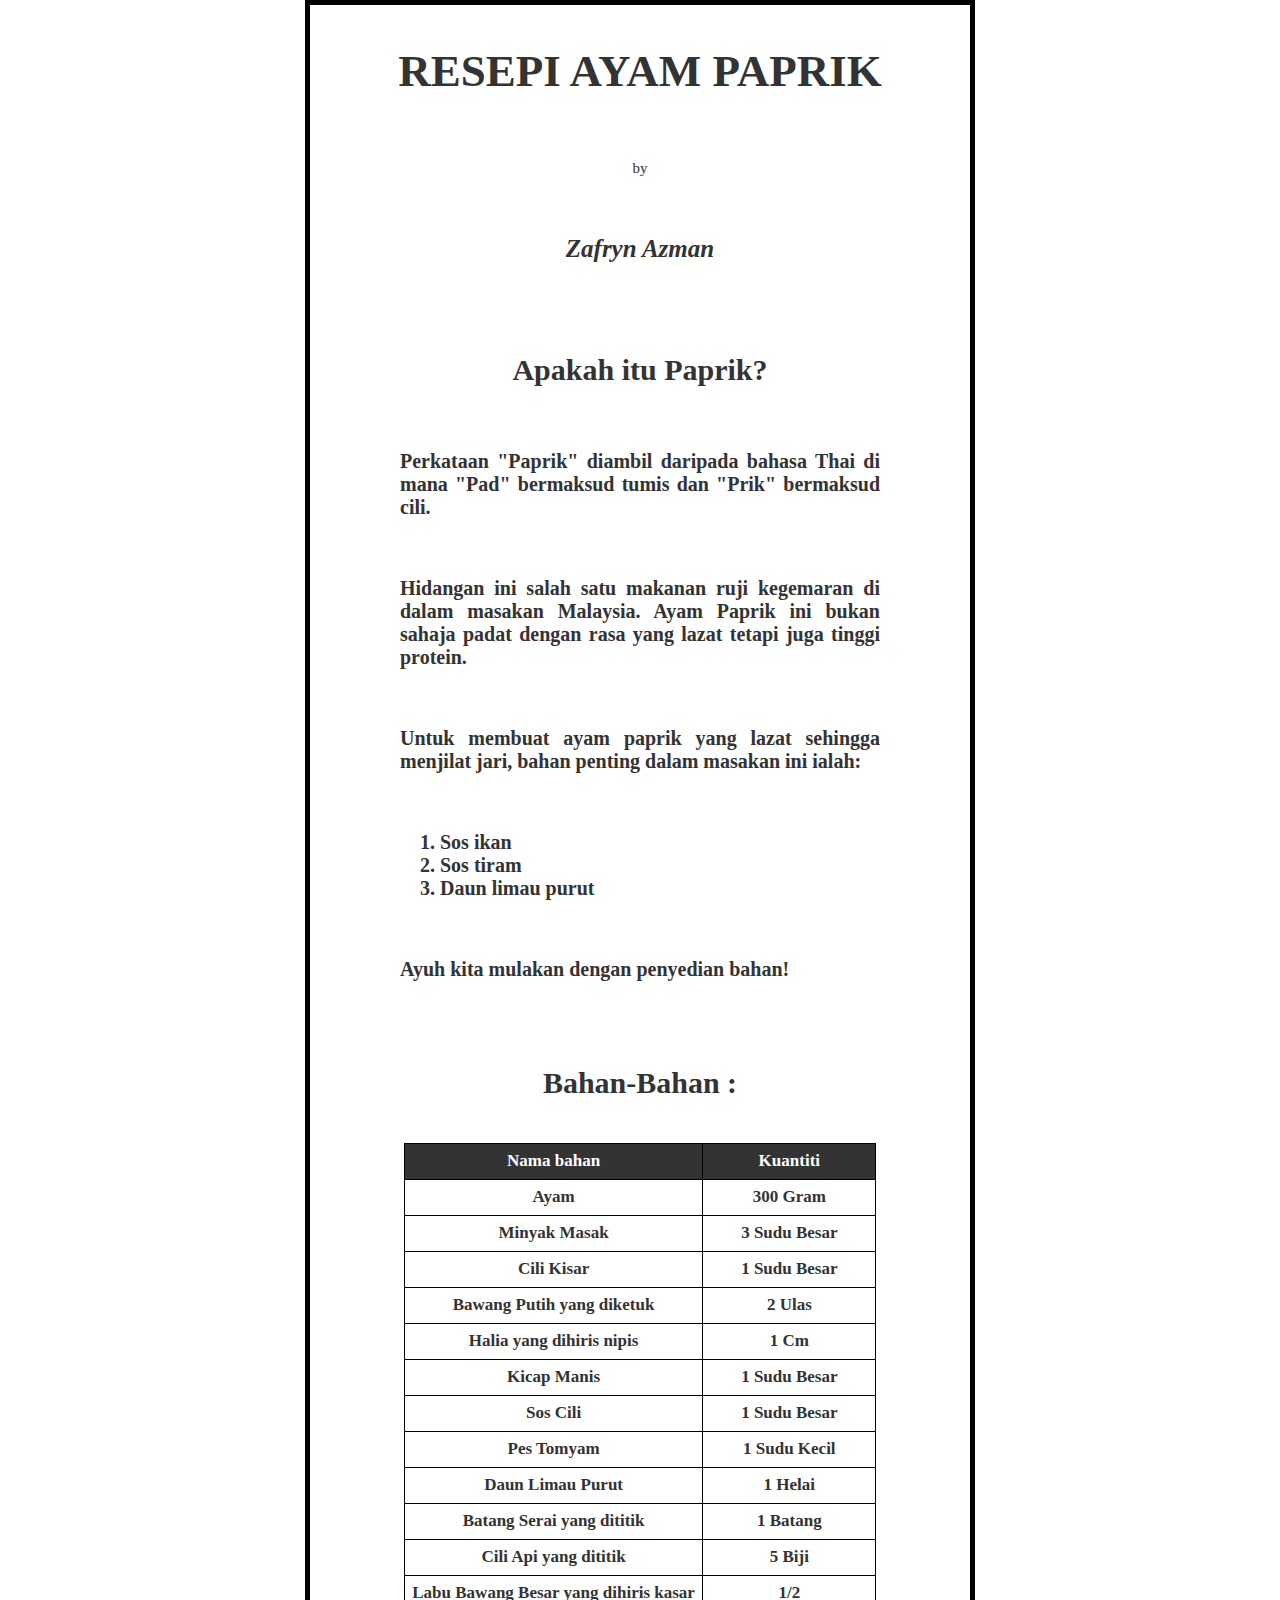
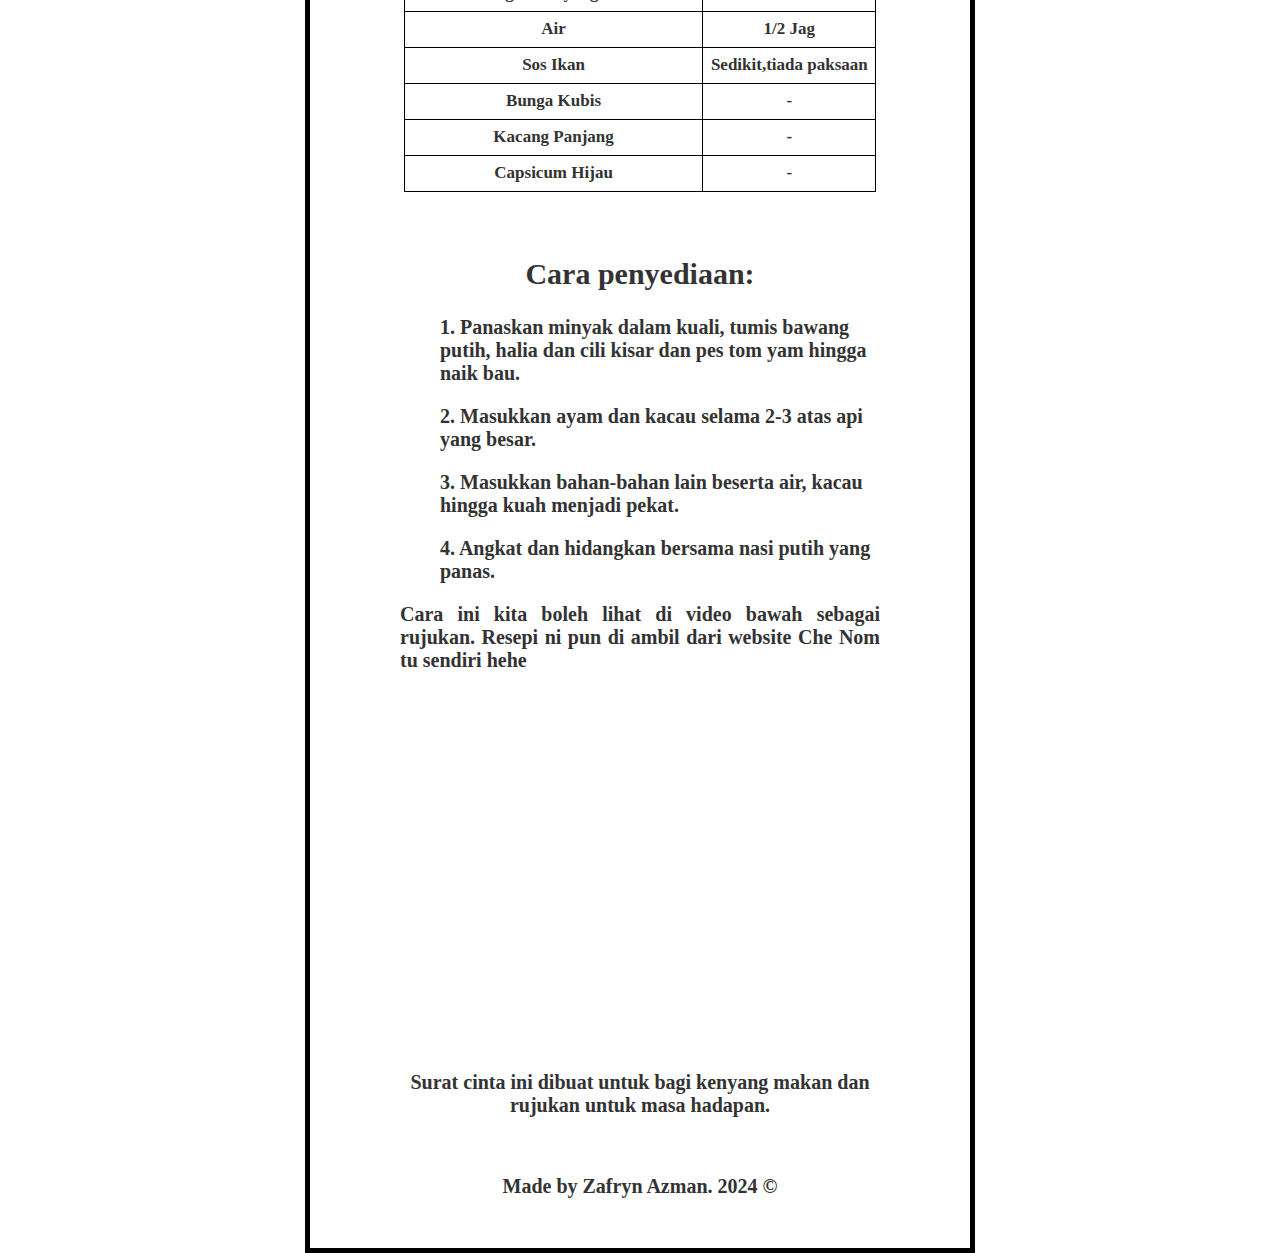
==== index.html @ 6561a72e "first time setup" ====
<!DOCTYPE html>
<html lang="en">
<head>
    <meta charset="UTF-8">
    <meta name="viewport" content="width=device-width, initial-scale=1.0">
    <title>Resepi Ayam Paprik</title>
    <style>
        body{
            border: 5px solid;
            margin: auto;
            width: 50%;
            padding: 10px;
            border-color: black;
        }

        br{
            display: block;
            content: "";
            margin-top: 0;
        }

        h1{
            font-family: Tahoma; 
            font-size: 45px; 
            color:#333333;
            
        }

        h2{
            font-family: Tahoma; 
            font-size: 30px; 
            color:#333333;
        }

        .kelas1{
            text-align: center;
            padding-bottom: 20px;
        }

        .kelas2{
            margin:auto;
            text-align: center;
            padding-top: 20px;
            width: 75%;
            padding: 15px;
            border: 5px solid;
            border-color: transparent;
        }

        .kelas3{
            text-align: center;
            padding-bottom: 20px;
        }

        .p1{
            font-family: Tahoma; 
            font-size: 15px; 
            color:#333333;
        }

        .p2{
            font-family: Tahoma; 
            font-size: 25px; 
            color:#333333; 
            font-weight: bold;
        }

        .p3{
            font-family: Tahoma; 
            font-size: 20px; 
            color:#333333; 
            font-weight: bold;
        }

        ol{
            text-align: left;
            font-family: Tahoma; 
            font-size: 20px; 
            color:#333333; 
            font-weight: bold;
        }

        .kotak1{
            margin: auto;
            font-family: Tahoma; 
            font-size: 17px; 
            color:#333333; 
            font-weight: bold;
            border: 1px solid black;
            border-collapse: collapse;
        }

        .kotak1 thead tr, th{
            background-color: #333333;
            color: rgb(255, 255, 255);
            padding: 7.5px;
            border: 1.5px solid black;
        }

        .kotak1 tbody tr, td{
            border: 1.5px solid black;
            padding: 7.5px;
        }

    </style>
</head>
<body>
    <div class="kelas1">
        <header>
            <h1>RESEPI AYAM PAPRIK</h1>
                <br>
                    <p class="p1">by</p>
                <br>    
                    <p class="p2" style="font-style: italic;">Zafryn Azman</p>
        </header>
    </div>
    
    <div class="kelas2">
        <h2>Apakah itu Paprik?</h2>
            <br>
                <p class="p3"; align="justify">Perkataan "Paprik" diambil daripada bahasa Thai di mana "Pad" bermaksud tumis dan "Prik" bermaksud cili.</p>
            <br>
                <p class="p3"; align="justify">Hidangan ini salah satu makanan ruji kegemaran di dalam masakan Malaysia. 
                    Ayam Paprik ini bukan sahaja padat dengan rasa yang lazat tetapi juga tinggi protein.</p>
            <br>
                <p class="p3"; align="justify">Untuk membuat ayam paprik yang lazat sehingga menjilat jari, bahan penting dalam masakan ini ialah:</p>
            <br>
                <ol>
                    <li>Sos ikan</li>
                    <li>Sos tiram</li>
                    <li>Daun limau purut</li>
                </ol>
            <br>   
                <p class="p3"; align="justify">Ayuh kita mulakan dengan penyedian bahan!</p>
    </div>

    <div class="kelas2">
        <h2>Bahan-Bahan :</h2>
            <br>
                <table class="kotak1">
                    <thead>
                        <tr>
                            <th>Nama bahan</th>
                            <th>Kuantiti</th>
                        </tr>
                    </thead>
                    <tbody>
                        <tr>
                            <td>Ayam</td>
                            <td>300 Gram</td>
                        </tr>
                        <tr>
                            <td>Minyak Masak</td>
                            <td>3 Sudu Besar</td>
                        </tr>
                        <tr>
                            <td>Cili Kisar</td>
                            <td>1 Sudu Besar</td>
                        </tr>
                        <tr>
                            <td>Bawang Putih yang diketuk</td>
                            <td>2 Ulas</td>
                        </tr>
                        <tr>
                            <td>Halia yang dihiris nipis</td>
                            <td>1 Cm</td>
                        </tr>
                        <tr>
                            <td>Kicap Manis</td>
                            <td>1 Sudu Besar</td>
                        </tr>
                        <tr>
                            <td>Sos Cili</td>
                            <td>1 Sudu Besar</td>
                        </tr>
                        <tr>
                            <td>Pes Tomyam</td>
                            <td>1 Sudu Kecil</td>
                        </tr>
                        <tr>
                            <td>Daun Limau Purut</td>
                            <td>1 Helai</td>
                        </tr>
                        <tr>
                            <td>Batang Serai yang dititik</td>
                            <td>1 Batang</td>
                        </tr>
                        <tr>
                            <td>Cili Api yang dititik</td>
                            <td>5 Biji</td>
                        </tr>
                        <tr>
                            <td>Labu Bawang Besar yang dihiris kasar</td>
                            <td>1/2</td>
                        </tr>
                        <tr>
                            <td>Air</td>
                            <td>1/2 Jag</td>
                        </tr>
                        <tr>
                            <td>Sos Ikan</td>
                            <td>Sedikit,tiada paksaan</td>
                        </tr>
                        <tr>
                            <td>Bunga Kubis</td>
                            <td>-</td>
                        </tr>
                        <tr>
                            <td>Kacang Panjang</td>
                            <td>-</td>
                        </tr>
                        <tr>
                            <td>Capsicum Hijau</td>
                            <td>-</td>
                        </tr>
                    </tbody>
                </table>
            
    </div>

    <div class="kelas2">
        <h2>Cara penyediaan:</h2>
            <p class="p3"; align="justify" >
                <ol>1. Panaskan minyak dalam kuali, tumis bawang putih, halia dan cili kisar dan pes tom yam hingga naik bau.</ol>
                <ol>2. Masukkan ayam dan kacau selama 2-3 atas api yang besar.</ol>
                <ol>3. Masukkan bahan-bahan lain beserta air, kacau hingga kuah menjadi pekat.</ol>
                <ol>4. Angkat dan hidangkan bersama nasi putih yang panas.</ol>
            </p>

            <p class="p3"; align="justify">
                Cara ini kita boleh lihat di video bawah sebagai rujukan. Resepi ni pun di ambil dari website Che Nom tu sendiri hehe
            </p>

            <iframe width="560" height="315" src="https://www.youtube.com/embed/p0PIcvj-zEU?si=iLn5iuRQsmRv2x1Z" title="YouTube video player" frameborder="0" allow="accelerometer; autoplay; clipboard-write; encrypted-media; gyroscope; picture-in-picture; web-share" allowfullscreen>

            </iframe>
    </div>

    <div class="kelas2">
        <p class="p3">Surat cinta ini dibuat untuk bagi kenyang makan dan rujukan untuk masa hadapan.</p>
            <br>
        <p class="p3">Made by Zafryn Azman. 2024 &copy;</p>
    </div>
</body>
</html>
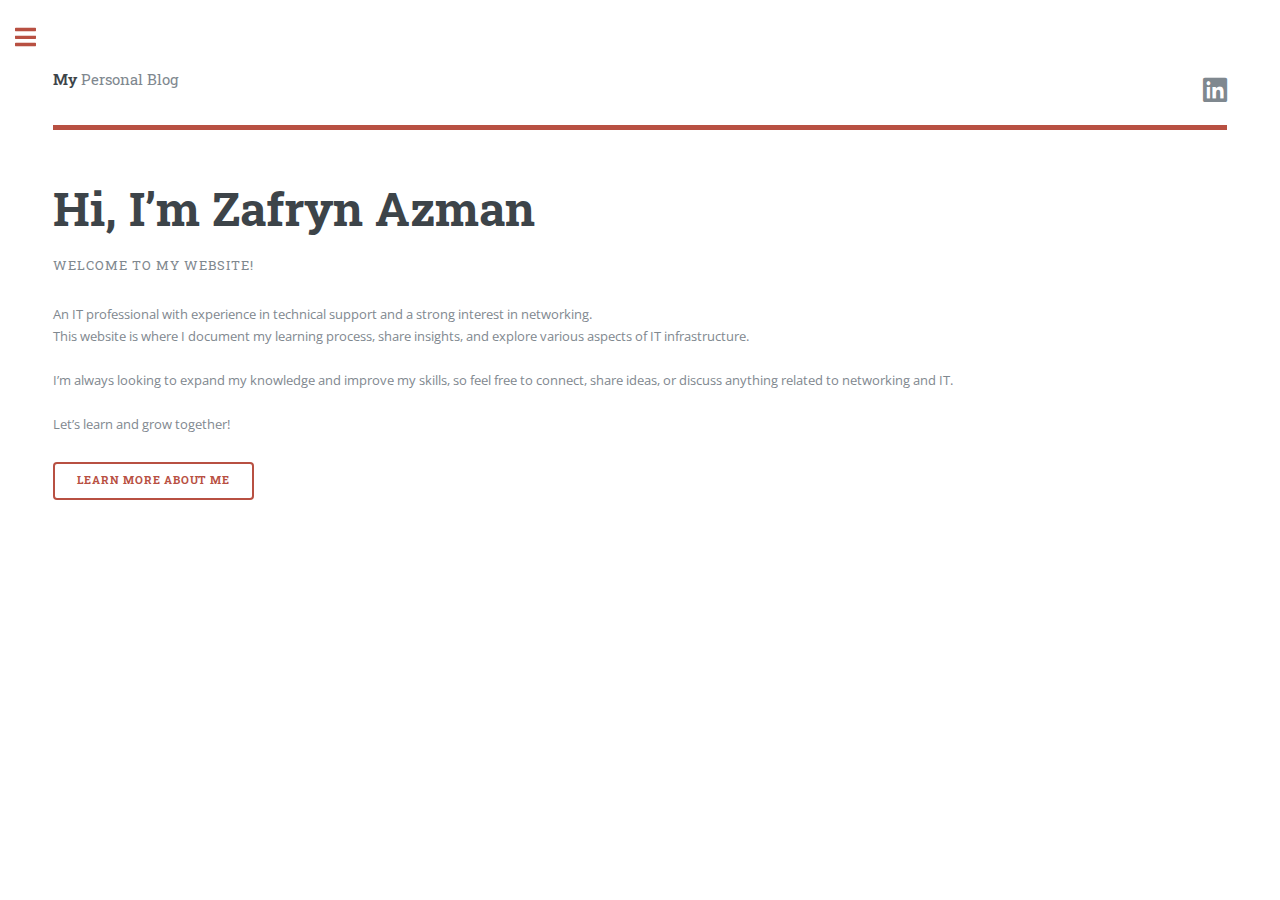
==== commit 22c82185: "Add files via upload" ====
--- a/index.html
+++ b/index.html
@@ -1,245 +1,252 @@
-<!DOCTYPE html>
-<html lang="en">
-<head>
-    <meta charset="UTF-8">
-    <meta name="viewport" content="width=device-width, initial-scale=1.0">
-    <title>Resepi Ayam Paprik</title>
-    <style>
-        body{
-            border: 5px solid;
-            margin: auto;
-            width: 50%;
-            padding: 10px;
-            border-color: black;
-        }
-
-        br{
-            display: block;
-            content: "";
-            margin-top: 0;
-        }
-
-        h1{
-            font-family: Tahoma; 
-            font-size: 45px; 
-            color:#333333;
-            
-        }
-
-        h2{
-            font-family: Tahoma; 
-            font-size: 30px; 
-            color:#333333;
-        }
-
-        .kelas1{
-            text-align: center;
-            padding-bottom: 20px;
-        }
-
-        .kelas2{
-            margin:auto;
-            text-align: center;
-            padding-top: 20px;
-            width: 75%;
-            padding: 15px;
-            border: 5px solid;
-            border-color: transparent;
-        }
-
-        .kelas3{
-            text-align: center;
-            padding-bottom: 20px;
-        }
-
-        .p1{
-            font-family: Tahoma; 
-            font-size: 15px; 
-            color:#333333;
-        }
-
-        .p2{
-            font-family: Tahoma; 
-            font-size: 25px; 
-            color:#333333; 
-            font-weight: bold;
-        }
-
-        .p3{
-            font-family: Tahoma; 
-            font-size: 20px; 
-            color:#333333; 
-            font-weight: bold;
-        }
-
-        ol{
-            text-align: left;
-            font-family: Tahoma; 
-            font-size: 20px; 
-            color:#333333; 
-            font-weight: bold;
-        }
-
-        .kotak1{
-            margin: auto;
-            font-family: Tahoma; 
-            font-size: 17px; 
-            color:#333333; 
-            font-weight: bold;
-            border: 1px solid black;
-            border-collapse: collapse;
-        }
-
-        .kotak1 thead tr, th{
-            background-color: #333333;
-            color: rgb(255, 255, 255);
-            padding: 7.5px;
-            border: 1.5px solid black;
-        }
-
-        .kotak1 tbody tr, td{
-            border: 1.5px solid black;
-            padding: 7.5px;
-        }
-
-    </style>
-</head>
-<body>
-    <div class="kelas1">
-        <header>
-            <h1>RESEPI AYAM PAPRIK</h1>
-                <br>
-                    <p class="p1">by</p>
-                <br>    
-                    <p class="p2" style="font-style: italic;">Zafryn Azman</p>
-        </header>
-    </div>
-    
-    <div class="kelas2">
-        <h2>Apakah itu Paprik?</h2>
-            <br>
-                <p class="p3"; align="justify">Perkataan "Paprik" diambil daripada bahasa Thai di mana "Pad" bermaksud tumis dan "Prik" bermaksud cili.</p>
-            <br>
-                <p class="p3"; align="justify">Hidangan ini salah satu makanan ruji kegemaran di dalam masakan Malaysia. 
-                    Ayam Paprik ini bukan sahaja padat dengan rasa yang lazat tetapi juga tinggi protein.</p>
-            <br>
-                <p class="p3"; align="justify">Untuk membuat ayam paprik yang lazat sehingga menjilat jari, bahan penting dalam masakan ini ialah:</p>
-            <br>
-                <ol>
-                    <li>Sos ikan</li>
-                    <li>Sos tiram</li>
-                    <li>Daun limau purut</li>
-                </ol>
-            <br>   
-                <p class="p3"; align="justify">Ayuh kita mulakan dengan penyedian bahan!</p>
-    </div>
-
-    <div class="kelas2">
-        <h2>Bahan-Bahan :</h2>
-            <br>
-                <table class="kotak1">
-                    <thead>
-                        <tr>
-                            <th>Nama bahan</th>
-                            <th>Kuantiti</th>
-                        </tr>
-                    </thead>
-                    <tbody>
-                        <tr>
-                            <td>Ayam</td>
-                            <td>300 Gram</td>
-                        </tr>
-                        <tr>
-                            <td>Minyak Masak</td>
-                            <td>3 Sudu Besar</td>
-                        </tr>
-                        <tr>
-                            <td>Cili Kisar</td>
-                            <td>1 Sudu Besar</td>
-                        </tr>
-                        <tr>
-                            <td>Bawang Putih yang diketuk</td>
-                            <td>2 Ulas</td>
-                        </tr>
-                        <tr>
-                            <td>Halia yang dihiris nipis</td>
-                            <td>1 Cm</td>
-                        </tr>
-                        <tr>
-                            <td>Kicap Manis</td>
-                            <td>1 Sudu Besar</td>
-                        </tr>
-                        <tr>
-                            <td>Sos Cili</td>
-                            <td>1 Sudu Besar</td>
-                        </tr>
-                        <tr>
-                            <td>Pes Tomyam</td>
-                            <td>1 Sudu Kecil</td>
-                        </tr>
-                        <tr>
-                            <td>Daun Limau Purut</td>
-                            <td>1 Helai</td>
-                        </tr>
-                        <tr>
-                            <td>Batang Serai yang dititik</td>
-                            <td>1 Batang</td>
-                        </tr>
-                        <tr>
-                            <td>Cili Api yang dititik</td>
-                            <td>5 Biji</td>
-                        </tr>
-                        <tr>
-                            <td>Labu Bawang Besar yang dihiris kasar</td>
-                            <td>1/2</td>
-                        </tr>
-                        <tr>
-                            <td>Air</td>
-                            <td>1/2 Jag</td>
-                        </tr>
-                        <tr>
-                            <td>Sos Ikan</td>
-                            <td>Sedikit,tiada paksaan</td>
-                        </tr>
-                        <tr>
-                            <td>Bunga Kubis</td>
-                            <td>-</td>
-                        </tr>
-                        <tr>
-                            <td>Kacang Panjang</td>
-                            <td>-</td>
-                        </tr>
-                        <tr>
-                            <td>Capsicum Hijau</td>
-                            <td>-</td>
-                        </tr>
-                    </tbody>
-                </table>
-            
-    </div>
-
-    <div class="kelas2">
-        <h2>Cara penyediaan:</h2>
-            <p class="p3"; align="justify" >
-                <ol>1. Panaskan minyak dalam kuali, tumis bawang putih, halia dan cili kisar dan pes tom yam hingga naik bau.</ol>
-                <ol>2. Masukkan ayam dan kacau selama 2-3 atas api yang besar.</ol>
-                <ol>3. Masukkan bahan-bahan lain beserta air, kacau hingga kuah menjadi pekat.</ol>
-                <ol>4. Angkat dan hidangkan bersama nasi putih yang panas.</ol>
-            </p>
-
-            <p class="p3"; align="justify">
-                Cara ini kita boleh lihat di video bawah sebagai rujukan. Resepi ni pun di ambil dari website Che Nom tu sendiri hehe
-            </p>
-
-            <iframe width="560" height="315" src="https://www.youtube.com/embed/p0PIcvj-zEU?si=iLn5iuRQsmRv2x1Z" title="YouTube video player" frameborder="0" allow="accelerometer; autoplay; clipboard-write; encrypted-media; gyroscope; picture-in-picture; web-share" allowfullscreen>
-
-            </iframe>
-    </div>
-
-    <div class="kelas2">
-        <p class="p3">Surat cinta ini dibuat untuk bagi kenyang makan dan rujukan untuk masa hadapan.</p>
-            <br>
-        <p class="p3">Made by Zafryn Azman. 2024 &copy;</p>
-    </div>
-</body>
+<!DOCTYPE HTML>
+<!--
+	Editorial by HTML5 UP
+	html5up.net | @ajlkn
+	Free for personal and commercial use under the CCA 3.0 license (html5up.net/license)
+-->
+<html>
+	<head>
+		<link rel="icon" type="image/png" sizes="32x32" href=".\html5up-editorial\favicon_io\favicon-32x32.png"><title>My Tech Journey</title>
+		<meta charset="utf-8" />
+		<meta name="viewport" content="width=device-width, initial-scale=1, user-scalable=no" />
+		<link rel="stylesheet" href="assets/css/main.css" />
+	</head>
+	<body class="is-preload">
+
+		<!-- Wrapper -->
+			<div id="wrapper">
+
+				<!-- Main -->
+					<div id="main">
+						<div class="inner">
+
+							<!-- Header -->
+								<header id="header">
+									<a href="index.html" class="logo"><strong>My </strong>Personal Blog</a>
+									<ul class="icons">
+										<li><a href="https://www.linkedin.com/in/zafrynazman" class="icon brands fa-linkedin"><span class="label">LinkedIn</span></a></li>
+									</ul>
+								</header>
+
+							<!-- Banner -->
+								<section id="banner">
+									<div class="content">
+										<header>
+											<h1>Hi, I’m Zafryn Azman</h1>
+											<p>Welcome to my website!</p>
+										</header>
+										<p>An IT professional with experience in technical support and a strong interest in networking. 
+											<br>This website is where I document my learning process, share insights, and explore various aspects of IT infrastructure.
+												<br>
+											<br>I’m always looking to expand my knowledge and improve my skills, so feel free to connect, share ideas, or discuss anything related to networking and IT.
+												<br>
+											<br>Let’s learn and grow together!</p>
+										<ul class="actions">
+											<li><a href="profile.html" class="button big">Learn More About Me</a></li>
+										</ul>
+									</div>
+									<!--<span class="image object">
+										<img src="images/pic10.jpg" alt="" />
+									</span> -->
+								</section>
+
+							<!-- Section -->
+								<!--<section>
+									<header class="major">
+										<h2>Erat lacinia</h2>
+									</header>
+									<div class="features">
+										<article>
+											<span class="icon fa-gem"></span>
+											<div class="content">
+												<h3>Portitor ullamcorper</h3>
+												<p>Aenean ornare velit lacus, ac varius enim lorem ullamcorper dolore. Proin aliquam facilisis ante interdum. Sed nulla amet lorem feugiat tempus aliquam.</p>
+											</div>
+										</article>
+										<article>
+											<span class="icon solid fa-paper-plane"></span>
+											<div class="content">
+												<h3>Sapien veroeros</h3>
+												<p>Aenean ornare velit lacus, ac varius enim lorem ullamcorper dolore. Proin aliquam facilisis ante interdum. Sed nulla amet lorem feugiat tempus aliquam.</p>
+											</div>
+										</article>
+										<article>
+											<span class="icon solid fa-rocket"></span>
+											<div class="content">
+												<h3>Quam lorem ipsum</h3>
+												<p>Aenean ornare velit lacus, ac varius enim lorem ullamcorper dolore. Proin aliquam facilisis ante interdum. Sed nulla amet lorem feugiat tempus aliquam.</p>
+											</div>
+										</article>
+										<article>
+											<span class="icon solid fa-signal"></span>
+											<div class="content">
+												<h3>Sed magna finibus</h3>
+												<p>Aenean ornare velit lacus, ac varius enim lorem ullamcorper dolore. Proin aliquam facilisis ante interdum. Sed nulla amet lorem feugiat tempus aliquam.</p>
+											</div>
+										</article>
+									</div>
+								</section> -->
+
+							<!-- Section -->
+								<!-- <section>
+									<header class="major">
+										<h2>Ipsum sed dolor</h2>
+									</header>
+									<div class="posts">
+										<article>
+											<a href="#" class="image"><img src="images/pic01.jpg" alt="" /></a>
+											<h3>Interdum aenean</h3>
+											<p>Aenean ornare velit lacus, ac varius enim lorem ullamcorper dolore. Proin aliquam facilisis ante interdum. Sed nulla amet lorem feugiat tempus aliquam.</p>
+											<ul class="actions">
+												<li><a href="#" class="button">More</a></li>
+											</ul>
+										</article>
+										<article>
+											<a href="#" class="image"><img src="images/pic02.jpg" alt="" /></a>
+											<h3>Nulla amet dolore</h3>
+											<p>Aenean ornare velit lacus, ac varius enim lorem ullamcorper dolore. Proin aliquam facilisis ante interdum. Sed nulla amet lorem feugiat tempus aliquam.</p>
+											<ul class="actions">
+												<li><a href="#" class="button">More</a></li>
+											</ul>
+										</article>
+										<article>
+											<a href="#" class="image"><img src="images/pic03.jpg" alt="" /></a>
+											<h3>Tempus ullamcorper</h3>
+											<p>Aenean ornare velit lacus, ac varius enim lorem ullamcorper dolore. Proin aliquam facilisis ante interdum. Sed nulla amet lorem feugiat tempus aliquam.</p>
+											<ul class="actions">
+												<li><a href="#" class="button">More</a></li>
+											</ul>
+										</article>
+										<article>
+											<a href="#" class="image"><img src="images/pic04.jpg" alt="" /></a>
+											<h3>Sed etiam facilis</h3>
+											<p>Aenean ornare velit lacus, ac varius enim lorem ullamcorper dolore. Proin aliquam facilisis ante interdum. Sed nulla amet lorem feugiat tempus aliquam.</p>
+											<ul class="actions">
+												<li><a href="#" class="button">More</a></li>
+											</ul>
+										</article>
+										<article>
+											<a href="#" class="image"><img src="images/pic05.jpg" alt="" /></a>
+											<h3>Feugiat lorem aenean</h3>
+											<p>Aenean ornare velit lacus, ac varius enim lorem ullamcorper dolore. Proin aliquam facilisis ante interdum. Sed nulla amet lorem feugiat tempus aliquam.</p>
+											<ul class="actions">
+												<li><a href="#" class="button">More</a></li>
+											</ul>
+										</article>
+										<article>
+											<a href="#" class="image"><img src="images/pic06.jpg" alt="" /></a>
+											<h3>Amet varius aliquam</h3>
+											<p>Aenean ornare velit lacus, ac varius enim lorem ullamcorper dolore. Proin aliquam facilisis ante interdum. Sed nulla amet lorem feugiat tempus aliquam.</p>
+											<ul class="actions">
+												<li><a href="#" class="button">More</a></li>
+											</ul>
+										</article>
+									</div>
+								</section> -->
+
+						</div>
+					</div>
+
+				<!-- Sidebar -->
+					<div id="sidebar">
+						<div class="inner">
+
+							<!-- Search -->
+								<!--<section id="search" class="alt">
+									<form method="post" action="#">
+										<input type="text" name="query" id="query" placeholder="Search" />
+									</form>
+								</section>-->
+
+							<!-- Menu -->
+								<nav id="menu">
+									<header class="major">
+										<h2>Menu</h2>
+									</header>
+									<ul>
+										<li><a href="index.html">Home</a></li>
+										<li><a href="profile.html">About Me</a></li>
+										<!--<li><a href="elements.html">Elements</a></li>-->
+										<li>
+											<span class="opener">Blog Post</span>
+											<ul>
+												<!--<li><a href="#">Lorem Dolor</a></li>
+												<li><a href="#">Ipsum Adipiscing</a></li>
+												<li><a href="#">Tempus Magna</a></li>
+												<li><a href="#">Feugiat Veroeros</a></li>-->
+											</ul>
+										</li>
+										<!--<li><a href="#">Etiam Dolore</a></li>
+										<li><a href="#">Adipiscing</a></li>
+										<li>
+											<span class="opener">Another Submenu</span>
+											<ul>
+												<li><a href="#">Lorem Dolor</a></li>
+												<li><a href="#">Ipsum Adipiscing</a></li>
+												<li><a href="#">Tempus Magna</a></li>
+												<li><a href="#">Feugiat Veroeros</a></li>
+											</ul>
+										</li>
+										<li><a href="#">Maximus Erat</a></li>
+										<li><a href="#">Sapien Mauris</a></li>
+										<li><a href="#">Amet Lacinia</a></li>-->
+									</ul>
+								</nav>
+
+							<!-- Section -->
+								<!--<section>
+									<header class="major">
+										<h2>Ante interdum</h2>
+									</header>
+									<div class="mini-posts">
+										<article>
+											<a href="#" class="image"><img src="images/pic07.jpg" alt="" /></a>
+											<p>Aenean ornare velit lacus, ac varius enim lorem ullamcorper dolore aliquam.</p>
+										</article>
+										<article>
+											<a href="#" class="image"><img src="images/pic08.jpg" alt="" /></a>
+											<p>Aenean ornare velit lacus, ac varius enim lorem ullamcorper dolore aliquam.</p>
+										</article>
+										<article>
+											<a href="#" class="image"><img src="images/pic09.jpg" alt="" /></a>
+											<p>Aenean ornare velit lacus, ac varius enim lorem ullamcorper dolore aliquam.</p>
+										</article>
+									</div>
+									<ul class="actions">
+										<li><a href="#" class="button">More</a></li>
+									</ul>
+								</section>-->		
+
+							<!-- Section -->
+								<section>
+									<header class="major">
+										<h2>Get in touch!</h2>
+									</header>
+									<p>Whether you have insights to share, ideas to discuss, or opportunities to collaborate, I’d love to connect and explore the possibilities together.</p>
+									<ul class="contact">
+										<li class="icon solid fa-envelope"><a>zafrynazman@gmail.com</a></li>
+										<li class="icon solid fa-user"><a href="https://www.linkedin.com/in/zafrynazman">Click for more details: LinkedIn </a></li>
+										<li class="icon solid fa-home">Wilayah Persekutuan<br />
+										Kuala Lumpur</li>
+									</ul>
+								</section>
+
+							<!-- Footer -->
+								<footer id="footer">
+									<p class="copyright">&copy; Zafryn Azman. All rights reserved. <a href="https://www.linkedin.com/in/zafrynazman">Zafryn Azman</a></p>
+								</footer>
+
+						</div>
+					</div>
+
+			</div>
+
+		<!-- Scripts -->
+			<script src="assets/js/jquery.min.js"></script>
+			<script src="assets/js/browser.min.js"></script>
+			<script src="assets/js/breakpoints.min.js"></script>
+			<script src="assets/js/util.js"></script>
+			<script src="assets/js/main.js"></script>
+
+	</body>
 </html>--- a/assets/css/main.css
+++ b/assets/css/main.css
@@ -0,0 +1,2274 @@
+@import url(fontawesome-all.min.css);
+@import url("https://fonts.googleapis.com/css?family=Open+Sans:400,600,400italic,600italic|Roboto+Slab:400,700");
+/*
+	Editorial by HTML5 UP
+	html5up.net | @ajlkn
+	Free for personal and commercial use under the CCA 3.0 license (html5up.net/license)
+*/
+html, body, div, span, applet, object,
+iframe, h1, h2, h3, h4, h5, h6, p, blockquote,
+pre, a, abbr, acronym, address, big, cite,
+code, del, dfn, em, img, ins, kbd, q, s, samp,
+small, strike, strong, sub, sup, tt, var, b,
+u, i, center, dl, dt, dd, ol, ul, li, fieldset,
+form, label, legend, table, caption, tbody,
+tfoot, thead, tr, th, td, article, aside,
+canvas, details, embed, figure, figcaption,
+footer, header, hgroup, menu, nav, output, ruby,
+section, summary, time, mark, audio, video {
+  margin: 0;
+  padding: 0;
+  border: 0;
+  font-size: 100%;
+  font: inherit;
+  vertical-align: baseline; }
+
+article, aside, details, figcaption, figure,
+footer, header, hgroup, menu, nav, section {
+  display: block; }
+
+body {
+  line-height: 1; }
+
+ol, ul {
+  list-style: none; }
+
+blockquote, q {
+  quotes: none; }
+  blockquote:before, blockquote:after, q:before, q:after {
+    content: '';
+    content: none; }
+
+table {
+  border-collapse: collapse;
+  border-spacing: 0; }
+
+body {
+  -webkit-text-size-adjust: none; }
+
+mark {
+  background-color: transparent;
+  color: inherit; }
+
+input::-moz-focus-inner {
+  border: 0;
+  padding: 0; }
+
+input, select, textarea {
+  -moz-appearance: none;
+  -webkit-appearance: none;
+  -ms-appearance: none;
+  appearance: none; }
+
+/* Basic */
+@-ms-viewport {
+  width: device-width; }
+
+body {
+  -ms-overflow-style: scrollbar; }
+
+@media screen and (max-width: 480px) {
+  html, body {
+    min-width: 320px; } }
+
+html {
+  box-sizing: border-box; }
+
+*, *:before, *:after {
+  box-sizing: inherit; }
+
+body {
+  background: #ffffff; }
+  body.is-preload *, body.is-preload *:before, body.is-preload *:after, body.is-resizing *, body.is-resizing *:before, body.is-resizing *:after {
+    -moz-animation: none !important;
+    -webkit-animation: none !important;
+    -ms-animation: none !important;
+    animation: none !important;
+    -moz-transition: none !important;
+    -webkit-transition: none !important;
+    -ms-transition: none !important;
+    transition: none !important; }
+
+/* Type */
+body, input, select, textarea {
+  color: #7f888f;
+  font-family: "Open Sans", sans-serif;
+  font-size: 13pt;
+  font-weight: 400;
+  line-height: 1.65; }
+  @media screen and (max-width: 1680px) {
+    body, input, select, textarea {
+      font-size: 11pt; } }
+  @media screen and (max-width: 1280px) {
+    body, input, select, textarea {
+      font-size: 10pt; } }
+  @media screen and (max-width: 360px) {
+    body, input, select, textarea {
+      font-size: 9pt; } }
+
+a {
+  -moz-transition: color 0.2s ease-in-out, border-bottom-color 0.2s ease-in-out;
+  -webkit-transition: color 0.2s ease-in-out, border-bottom-color 0.2s ease-in-out;
+  -ms-transition: color 0.2s ease-in-out, border-bottom-color 0.2s ease-in-out;
+  transition: color 0.2s ease-in-out, border-bottom-color 0.2s ease-in-out;
+  border-bottom: dotted 1px;
+  color: #B85042;
+  text-decoration: none; }
+  a:hover {
+    border-bottom-color: #B85042;
+    color: #B85042 !important; }
+    a:hover strong {
+      color: inherit; }
+
+strong, b {
+  color: #3d4449;
+  font-weight: 600; }
+
+em, i {
+  font-style: italic; }
+
+p {
+  margin: 0 0 2em 0; }
+
+h1, h2, h3, h4, h5, h6 {
+  color: #3d4449;
+  font-family: "Roboto Slab", serif;
+  font-weight: 700;
+  line-height: 1.5;
+  margin: 0 0 1em 0; }
+  h1 a, h2 a, h3 a, h4 a, h5 a, h6 a {
+    color: inherit;
+    text-decoration: none;
+    border-bottom: 0; }
+
+h1 {
+  font-size: 4em;
+  margin: 0 0 0.5em 0;
+  line-height: 1.3; }
+
+h2 {
+  font-size: 1.75em; }
+
+h3 {
+  font-size: 1.25em; }
+
+h4 {
+  font-size: 1.1em; }
+
+h5 {
+  font-size: 0.9em; }
+
+h6 {
+  font-size: 0.7em; }
+
+@media screen and (max-width: 1680px) {
+  h1 {
+    font-size: 3.5em; } }
+
+@media screen and (max-width: 980px) {
+  h1 {
+    font-size: 3.25em; } }
+
+@media screen and (max-width: 736px) {
+  h1 {
+    font-size: 2em;
+    line-height: 1.4; }
+  h2 {
+    font-size: 1.5em; } }
+
+sub {
+  font-size: 0.8em;
+  position: relative;
+  top: 0.5em; }
+
+sup {
+  font-size: 0.8em;
+  position: relative;
+  top: -0.5em; }
+
+blockquote {
+  border-left: solid 3px rgba(210, 215, 217, 0.75);
+  font-style: italic;
+  margin: 0 0 2em 0;
+  padding: 0.5em 0 0.5em 2em; }
+
+code {
+  background: rgba(230, 235, 237, 0.25);
+  border-radius: 0.375em;
+  border: solid 1px rgba(210, 215, 217, 0.75);
+  font-family: "Courier New", monospace;
+  font-size: 0.9em;
+  margin: 0 0.25em;
+  padding: 0.25em 0.65em; }
+
+pre {
+  -webkit-overflow-scrolling: touch;
+  font-family: "Courier New", monospace;
+  font-size: 0.9em;
+  margin: 0 0 2em 0; }
+  pre code {
+    display: block;
+    line-height: 1.75;
+    padding: 1em 1.5em;
+    overflow-x: auto; }
+
+hr {
+  border: 0;
+  border-bottom: solid 1px rgba(210, 215, 217, 0.75);
+  margin: 2em 0; }
+  hr.major {
+    margin: 3em 0; }
+
+.align-left {
+  text-align: left; }
+
+.align-center {
+  text-align: center; }
+
+.align-right {
+  text-align: right; }
+
+/* Row */
+.row {
+  display: flex;
+  flex-wrap: wrap;
+  box-sizing: border-box;
+  align-items: stretch; }
+  .row > * {
+    box-sizing: border-box; }
+  .row.gtr-uniform > * > :last-child {
+    margin-bottom: 0; }
+  .row.aln-left {
+    justify-content: flex-start; }
+  .row.aln-center {
+    justify-content: center; }
+  .row.aln-right {
+    justify-content: flex-end; }
+  .row.aln-top {
+    align-items: flex-start; }
+  .row.aln-middle {
+    align-items: center; }
+  .row.aln-bottom {
+    align-items: flex-end; }
+  .row > .imp {
+    order: -1; }
+  .row > .col-1 {
+    width: 8.33333%; }
+  .row > .off-1 {
+    margin-left: 8.33333%; }
+  .row > .col-2 {
+    width: 16.66667%; }
+  .row > .off-2 {
+    margin-left: 16.66667%; }
+  .row > .col-3 {
+    width: 25%; }
+  .row > .off-3 {
+    margin-left: 25%; }
+  .row > .col-4 {
+    width: 33.33333%; }
+  .row > .off-4 {
+    margin-left: 33.33333%; }
+  .row > .col-5 {
+    width: 41.66667%; }
+  .row > .off-5 {
+    margin-left: 41.66667%; }
+  .row > .col-6 {
+    width: 50%; }
+  .row > .off-6 {
+    margin-left: 50%; }
+  .row > .col-7 {
+    width: 58.33333%; }
+  .row > .off-7 {
+    margin-left: 58.33333%; }
+  .row > .col-8 {
+    width: 66.66667%; }
+  .row > .off-8 {
+    margin-left: 66.66667%; }
+  .row > .col-9 {
+    width: 75%; }
+  .row > .off-9 {
+    margin-left: 75%; }
+  .row > .col-10 {
+    width: 83.33333%; }
+  .row > .off-10 {
+    margin-left: 83.33333%; }
+  .row > .col-11 {
+    width: 91.66667%; }
+  .row > .off-11 {
+    margin-left: 91.66667%; }
+  .row > .col-12 {
+    width: 100%; }
+  .row > .off-12 {
+    margin-left: 100%; }
+  .row.gtr-0 {
+    margin-top: 0;
+    margin-left: 0em; }
+    .row.gtr-0 > * {
+      padding: 0 0 0 0em; }
+    .row.gtr-0.gtr-uniform {
+      margin-top: 0em; }
+      .row.gtr-0.gtr-uniform > * {
+        padding-top: 0em; }
+  .row.gtr-25 {
+    margin-top: 0;
+    margin-left: -0.375em; }
+    .row.gtr-25 > * {
+      padding: 0 0 0 0.375em; }
+    .row.gtr-25.gtr-uniform {
+      margin-top: -0.375em; }
+      .row.gtr-25.gtr-uniform > * {
+        padding-top: 0.375em; }
+  .row.gtr-50 {
+    margin-top: 0;
+    margin-left: -0.75em; }
+    .row.gtr-50 > * {
+      padding: 0 0 0 0.75em; }
+    .row.gtr-50.gtr-uniform {
+      margin-top: -0.75em; }
+      .row.gtr-50.gtr-uniform > * {
+        padding-top: 0.75em; }
+  .row {
+    margin-top: 0;
+    margin-left: -1.5em; }
+    .row > * {
+      padding: 0 0 0 1.5em; }
+    .row.gtr-uniform {
+      margin-top: -1.5em; }
+      .row.gtr-uniform > * {
+        padding-top: 1.5em; }
+  .row.gtr-150 {
+    margin-top: 0;
+    margin-left: -2.25em; }
+    .row.gtr-150 > * {
+      padding: 0 0 0 2.25em; }
+    .row.gtr-150.gtr-uniform {
+      margin-top: -2.25em; }
+      .row.gtr-150.gtr-uniform > * {
+        padding-top: 2.25em; }
+  .row.gtr-200 {
+    margin-top: 0;
+    margin-left: -3em; }
+    .row.gtr-200 > * {
+      padding: 0 0 0 3em; }
+    .row.gtr-200.gtr-uniform {
+      margin-top: -3em; }
+      .row.gtr-200.gtr-uniform > * {
+        padding-top: 3em; }
+  @media screen and (max-width: 1680px) {
+    .row {
+      display: flex;
+      flex-wrap: wrap;
+      box-sizing: border-box;
+      align-items: stretch; }
+      .row > * {
+        box-sizing: border-box; }
+      .row.gtr-uniform > * > :last-child {
+        margin-bottom: 0; }
+      .row.aln-left {
+        justify-content: flex-start; }
+      .row.aln-center {
+        justify-content: center; }
+      .row.aln-right {
+        justify-content: flex-end; }
+      .row.aln-top {
+        align-items: flex-start; }
+      .row.aln-middle {
+        align-items: center; }
+      .row.aln-bottom {
+        align-items: flex-end; }
+      .row > .imp-xlarge {
+        order: -1; }
+      .row > .col-1-xlarge {
+        width: 8.33333%; }
+      .row > .off-1-xlarge {
+        margin-left: 8.33333%; }
+      .row > .col-2-xlarge {
+        width: 16.66667%; }
+      .row > .off-2-xlarge {
+        margin-left: 16.66667%; }
+      .row > .col-3-xlarge {
+        width: 25%; }
+      .row > .off-3-xlarge {
+        margin-left: 25%; }
+      .row > .col-4-xlarge {
+        width: 33.33333%; }
+      .row > .off-4-xlarge {
+        margin-left: 33.33333%; }
+      .row > .col-5-xlarge {
+        width: 41.66667%; }
+      .row > .off-5-xlarge {
+        margin-left: 41.66667%; }
+      .row > .col-6-xlarge {
+        width: 50%; }
+      .row > .off-6-xlarge {
+        margin-left: 50%; }
+      .row > .col-7-xlarge {
+        width: 58.33333%; }
+      .row > .off-7-xlarge {
+        margin-left: 58.33333%; }
+      .row > .col-8-xlarge {
+        width: 66.66667%; }
+      .row > .off-8-xlarge {
+        margin-left: 66.66667%; }
+      .row > .col-9-xlarge {
+        width: 75%; }
+      .row > .off-9-xlarge {
+        margin-left: 75%; }
+      .row > .col-10-xlarge {
+        width: 83.33333%; }
+      .row > .off-10-xlarge {
+        margin-left: 83.33333%; }
+      .row > .col-11-xlarge {
+        width: 91.66667%; }
+      .row > .off-11-xlarge {
+        margin-left: 91.66667%; }
+      .row > .col-12-xlarge {
+        width: 100%; }
+      .row > .off-12-xlarge {
+        margin-left: 100%; }
+      .row.gtr-0 {
+        margin-top: 0;
+        margin-left: 0em; }
+        .row.gtr-0 > * {
+          padding: 0 0 0 0em; }
+        .row.gtr-0.gtr-uniform {
+          margin-top: 0em; }
+          .row.gtr-0.gtr-uniform > * {
+            padding-top: 0em; }
+      .row.gtr-25 {
+        margin-top: 0;
+        margin-left: -0.375em; }
+        .row.gtr-25 > * {
+          padding: 0 0 0 0.375em; }
+        .row.gtr-25.gtr-uniform {
+          margin-top: -0.375em; }
+          .row.gtr-25.gtr-uniform > * {
+            padding-top: 0.375em; }
+      .row.gtr-50 {
+        margin-top: 0;
+        margin-left: -0.75em; }
+        .row.gtr-50 > * {
+          padding: 0 0 0 0.75em; }
+        .row.gtr-50.gtr-uniform {
+          margin-top: -0.75em; }
+          .row.gtr-50.gtr-uniform > * {
+            padding-top: 0.75em; }
+      .row {
+        margin-top: 0;
+        margin-left: -1.5em; }
+        .row > * {
+          padding: 0 0 0 1.5em; }
+        .row.gtr-uniform {
+          margin-top: -1.5em; }
+          .row.gtr-uniform > * {
+            padding-top: 1.5em; }
+      .row.gtr-150 {
+        margin-top: 0;
+        margin-left: -2.25em; }
+        .row.gtr-150 > * {
+          padding: 0 0 0 2.25em; }
+        .row.gtr-150.gtr-uniform {
+          margin-top: -2.25em; }
+          .row.gtr-150.gtr-uniform > * {
+            padding-top: 2.25em; }
+      .row.gtr-200 {
+        margin-top: 0;
+        margin-left: -3em; }
+        .row.gtr-200 > * {
+          padding: 0 0 0 3em; }
+        .row.gtr-200.gtr-uniform {
+          margin-top: -3em; }
+          .row.gtr-200.gtr-uniform > * {
+            padding-top: 3em; } }
+  @media screen and (max-width: 1280px) {
+    .row {
+      display: flex;
+      flex-wrap: wrap;
+      box-sizing: border-box;
+      align-items: stretch; }
+      .row > * {
+        box-sizing: border-box; }
+      .row.gtr-uniform > * > :last-child {
+        margin-bottom: 0; }
+      .row.aln-left {
+        justify-content: flex-start; }
+      .row.aln-center {
+        justify-content: center; }
+      .row.aln-right {
+        justify-content: flex-end; }
+      .row.aln-top {
+        align-items: flex-start; }
+      .row.aln-middle {
+        align-items: center; }
+      .row.aln-bottom {
+        align-items: flex-end; }
+      .row > .imp-large {
+        order: -1; }
+      .row > .col-1-large {
+        width: 8.33333%; }
+      .row > .off-1-large {
+        margin-left: 8.33333%; }
+      .row > .col-2-large {
+        width: 16.66667%; }
+      .row > .off-2-large {
+        margin-left: 16.66667%; }
+      .row > .col-3-large {
+        width: 25%; }
+      .row > .off-3-large {
+        margin-left: 25%; }
+      .row > .col-4-large {
+        width: 33.33333%; }
+      .row > .off-4-large {
+        margin-left: 33.33333%; }
+      .row > .col-5-large {
+        width: 41.66667%; }
+      .row > .off-5-large {
+        margin-left: 41.66667%; }
+      .row > .col-6-large {
+        width: 50%; }
+      .row > .off-6-large {
+        margin-left: 50%; }
+      .row > .col-7-large {
+        width: 58.33333%; }
+      .row > .off-7-large {
+        margin-left: 58.33333%; }
+      .row > .col-8-large {
+        width: 66.66667%; }
+      .row > .off-8-large {
+        margin-left: 66.66667%; }
+      .row > .col-9-large {
+        width: 75%; }
+      .row > .off-9-large {
+        margin-left: 75%; }
+      .row > .col-10-large {
+        width: 83.33333%; }
+      .row > .off-10-large {
+        margin-left: 83.33333%; }
+      .row > .col-11-large {
+        width: 91.66667%; }
+      .row > .off-11-large {
+        margin-left: 91.66667%; }
+      .row > .col-12-large {
+        width: 100%; }
+      .row > .off-12-large {
+        margin-left: 100%; }
+      .row.gtr-0 {
+        margin-top: 0;
+        margin-left: 0em; }
+        .row.gtr-0 > * {
+          padding: 0 0 0 0em; }
+        .row.gtr-0.gtr-uniform {
+          margin-top: 0em; }
+          .row.gtr-0.gtr-uniform > * {
+            padding-top: 0em; }
+      .row.gtr-25 {
+        margin-top: 0;
+        margin-left: -0.375em; }
+        .row.gtr-25 > * {
+          padding: 0 0 0 0.375em; }
+        .row.gtr-25.gtr-uniform {
+          margin-top: -0.375em; }
+          .row.gtr-25.gtr-uniform > * {
+            padding-top: 0.375em; }
+      .row.gtr-50 {
+        margin-top: 0;
+        margin-left: -0.75em; }
+        .row.gtr-50 > * {
+          padding: 0 0 0 0.75em; }
+        .row.gtr-50.gtr-uniform {
+          margin-top: -0.75em; }
+          .row.gtr-50.gtr-uniform > * {
+            padding-top: 0.75em; }
+      .row {
+        margin-top: 0;
+        margin-left: -1.5em; }
+        .row > * {
+          padding: 0 0 0 1.5em; }
+        .row.gtr-uniform {
+          margin-top: -1.5em; }
+          .row.gtr-uniform > * {
+            padding-top: 1.5em; }
+      .row.gtr-150 {
+        margin-top: 0;
+        margin-left: -2.25em; }
+        .row.gtr-150 > * {
+          padding: 0 0 0 2.25em; }
+        .row.gtr-150.gtr-uniform {
+          margin-top: -2.25em; }
+          .row.gtr-150.gtr-uniform > * {
+            padding-top: 2.25em; }
+      .row.gtr-200 {
+        margin-top: 0;
+        margin-left: -3em; }
+        .row.gtr-200 > * {
+          padding: 0 0 0 3em; }
+        .row.gtr-200.gtr-uniform {
+          margin-top: -3em; }
+          .row.gtr-200.gtr-uniform > * {
+            padding-top: 3em; } }
+  @media screen and (max-width: 980px) {
+    .row {
+      display: flex;
+      flex-wrap: wrap;
+      box-sizing: border-box;
+      align-items: stretch; }
+      .row > * {
+        box-sizing: border-box; }
+      .row.gtr-uniform > * > :last-child {
+        margin-bottom: 0; }
+      .row.aln-left {
+        justify-content: flex-start; }
+      .row.aln-center {
+        justify-content: center; }
+      .row.aln-right {
+        justify-content: flex-end; }
+      .row.aln-top {
+        align-items: flex-start; }
+      .row.aln-middle {
+        align-items: center; }
+      .row.aln-bottom {
+        align-items: flex-end; }
+      .row > .imp-medium {
+        order: -1; }
+      .row > .col-1-medium {
+        width: 8.33333%; }
+      .row > .off-1-medium {
+        margin-left: 8.33333%; }
+      .row > .col-2-medium {
+        width: 16.66667%; }
+      .row > .off-2-medium {
+        margin-left: 16.66667%; }
+      .row > .col-3-medium {
+        width: 25%; }
+      .row > .off-3-medium {
+        margin-left: 25%; }
+      .row > .col-4-medium {
+        width: 33.33333%; }
+      .row > .off-4-medium {
+        margin-left: 33.33333%; }
+      .row > .col-5-medium {
+        width: 41.66667%; }
+      .row > .off-5-medium {
+        margin-left: 41.66667%; }
+      .row > .col-6-medium {
+        width: 50%; }
+      .row > .off-6-medium {
+        margin-left: 50%; }
+      .row > .col-7-medium {
+        width: 58.33333%; }
+      .row > .off-7-medium {
+        margin-left: 58.33333%; }
+      .row > .col-8-medium {
+        width: 66.66667%; }
+      .row > .off-8-medium {
+        margin-left: 66.66667%; }
+      .row > .col-9-medium {
+        width: 75%; }
+      .row > .off-9-medium {
+        margin-left: 75%; }
+      .row > .col-10-medium {
+        width: 83.33333%; }
+      .row > .off-10-medium {
+        margin-left: 83.33333%; }
+      .row > .col-11-medium {
+        width: 91.66667%; }
+      .row > .off-11-medium {
+        margin-left: 91.66667%; }
+      .row > .col-12-medium {
+        width: 100%; }
+      .row > .off-12-medium {
+        margin-left: 100%; }
+      .row.gtr-0 {
+        margin-top: 0;
+        margin-left: 0em; }
+        .row.gtr-0 > * {
+          padding: 0 0 0 0em; }
+        .row.gtr-0.gtr-uniform {
+          margin-top: 0em; }
+          .row.gtr-0.gtr-uniform > * {
+            padding-top: 0em; }
+      .row.gtr-25 {
+        margin-top: 0;
+        margin-left: -0.375em; }
+        .row.gtr-25 > * {
+          padding: 0 0 0 0.375em; }
+        .row.gtr-25.gtr-uniform {
+          margin-top: -0.375em; }
+          .row.gtr-25.gtr-uniform > * {
+            padding-top: 0.375em; }
+      .row.gtr-50 {
+        margin-top: 0;
+        margin-left: -0.75em; }
+        .row.gtr-50 > * {
+          padding: 0 0 0 0.75em; }
+        .row.gtr-50.gtr-uniform {
+          margin-top: -0.75em; }
+          .row.gtr-50.gtr-uniform > * {
+            padding-top: 0.75em; }
+      .row {
+        margin-top: 0;
+        margin-left: -1.5em; }
+        .row > * {
+          padding: 0 0 0 1.5em; }
+        .row.gtr-uniform {
+          margin-top: -1.5em; }
+          .row.gtr-uniform > * {
+            padding-top: 1.5em; }
+      .row.gtr-150 {
+        margin-top: 0;
+        margin-left: -2.25em; }
+        .row.gtr-150 > * {
+          padding: 0 0 0 2.25em; }
+        .row.gtr-150.gtr-uniform {
+          margin-top: -2.25em; }
+          .row.gtr-150.gtr-uniform > * {
+            padding-top: 2.25em; }
+      .row.gtr-200 {
+        margin-top: 0;
+        margin-left: -3em; }
+        .row.gtr-200 > * {
+          padding: 0 0 0 3em; }
+        .row.gtr-200.gtr-uniform {
+          margin-top: -3em; }
+          .row.gtr-200.gtr-uniform > * {
+            padding-top: 3em; } }
+  @media screen and (max-width: 736px) {
+    .row {
+      display: flex;
+      flex-wrap: wrap;
+      box-sizing: border-box;
+      align-items: stretch; }
+      .row > * {
+        box-sizing: border-box; }
+      .row.gtr-uniform > * > :last-child {
+        margin-bottom: 0; }
+      .row.aln-left {
+        justify-content: flex-start; }
+      .row.aln-center {
+        justify-content: center; }
+      .row.aln-right {
+        justify-content: flex-end; }
+      .row.aln-top {
+        align-items: flex-start; }
+      .row.aln-middle {
+        align-items: center; }
+      .row.aln-bottom {
+        align-items: flex-end; }
+      .row > .imp-small {
+        order: -1; }
+      .row > .col-1-small {
+        width: 8.33333%; }
+      .row > .off-1-small {
+        margin-left: 8.33333%; }
+      .row > .col-2-small {
+        width: 16.66667%; }
+      .row > .off-2-small {
+        margin-left: 16.66667%; }
+      .row > .col-3-small {
+        width: 25%; }
+      .row > .off-3-small {
+        margin-left: 25%; }
+      .row > .col-4-small {
+        width: 33.33333%; }
+      .row > .off-4-small {
+        margin-left: 33.33333%; }
+      .row > .col-5-small {
+        width: 41.66667%; }
+      .row > .off-5-small {
+        margin-left: 41.66667%; }
+      .row > .col-6-small {
+        width: 50%; }
+      .row > .off-6-small {
+        margin-left: 50%; }
+      .row > .col-7-small {
+        width: 58.33333%; }
+      .row > .off-7-small {
+        margin-left: 58.33333%; }
+      .row > .col-8-small {
+        width: 66.66667%; }
+      .row > .off-8-small {
+        margin-left: 66.66667%; }
+      .row > .col-9-small {
+        width: 75%; }
+      .row > .off-9-small {
+        margin-left: 75%; }
+      .row > .col-10-small {
+        width: 83.33333%; }
+      .row > .off-10-small {
+        margin-left: 83.33333%; }
+      .row > .col-11-small {
+        width: 91.66667%; }
+      .row > .off-11-small {
+        margin-left: 91.66667%; }
+      .row > .col-12-small {
+        width: 100%; }
+      .row > .off-12-small {
+        margin-left: 100%; }
+      .row.gtr-0 {
+        margin-top: 0;
+        margin-left: 0em; }
+        .row.gtr-0 > * {
+          padding: 0 0 0 0em; }
+        .row.gtr-0.gtr-uniform {
+          margin-top: 0em; }
+          .row.gtr-0.gtr-uniform > * {
+            padding-top: 0em; }
+      .row.gtr-25 {
+        margin-top: 0;
+        margin-left: -0.375em; }
+        .row.gtr-25 > * {
+          padding: 0 0 0 0.375em; }
+        .row.gtr-25.gtr-uniform {
+          margin-top: -0.375em; }
+          .row.gtr-25.gtr-uniform > * {
+            padding-top: 0.375em; }
+      .row.gtr-50 {
+        margin-top: 0;
+        margin-left: -0.75em; }
+        .row.gtr-50 > * {
+          padding: 0 0 0 0.75em; }
+        .row.gtr-50.gtr-uniform {
+          margin-top: -0.75em; }
+          .row.gtr-50.gtr-uniform > * {
+            padding-top: 0.75em; }
+      .row {
+        margin-top: 0;
+        margin-left: -1.5em; }
+        .row > * {
+          padding: 0 0 0 1.5em; }
+        .row.gtr-uniform {
+          margin-top: -1.5em; }
+          .row.gtr-uniform > * {
+            padding-top: 1.5em; }
+      .row.gtr-150 {
+        margin-top: 0;
+        margin-left: -2.25em; }
+        .row.gtr-150 > * {
+          padding: 0 0 0 2.25em; }
+        .row.gtr-150.gtr-uniform {
+          margin-top: -2.25em; }
+          .row.gtr-150.gtr-uniform > * {
+            padding-top: 2.25em; }
+      .row.gtr-200 {
+        margin-top: 0;
+        margin-left: -3em; }
+        .row.gtr-200 > * {
+          padding: 0 0 0 3em; }
+        .row.gtr-200.gtr-uniform {
+          margin-top: -3em; }
+          .row.gtr-200.gtr-uniform > * {
+            padding-top: 3em; } }
+  @media screen and (max-width: 480px) {
+    .row {
+      display: flex;
+      flex-wrap: wrap;
+      box-sizing: border-box;
+      align-items: stretch; }
+      .row > * {
+        box-sizing: border-box; }
+      .row.gtr-uniform > * > :last-child {
+        margin-bottom: 0; }
+      .row.aln-left {
+        justify-content: flex-start; }
+      .row.aln-center {
+        justify-content: center; }
+      .row.aln-right {
+        justify-content: flex-end; }
+      .row.aln-top {
+        align-items: flex-start; }
+      .row.aln-middle {
+        align-items: center; }
+      .row.aln-bottom {
+        align-items: flex-end; }
+      .row > .imp-xsmall {
+        order: -1; }
+      .row > .col-1-xsmall {
+        width: 8.33333%; }
+      .row > .off-1-xsmall {
+        margin-left: 8.33333%; }
+      .row > .col-2-xsmall {
+        width: 16.66667%; }
+      .row > .off-2-xsmall {
+        margin-left: 16.66667%; }
+      .row > .col-3-xsmall {
+        width: 25%; }
+      .row > .off-3-xsmall {
+        margin-left: 25%; }
+      .row > .col-4-xsmall {
+        width: 33.33333%; }
+      .row > .off-4-xsmall {
+        margin-left: 33.33333%; }
+      .row > .col-5-xsmall {
+        width: 41.66667%; }
+      .row > .off-5-xsmall {
+        margin-left: 41.66667%; }
+      .row > .col-6-xsmall {
+        width: 50%; }
+      .row > .off-6-xsmall {
+        margin-left: 50%; }
+      .row > .col-7-xsmall {
+        width: 58.33333%; }
+      .row > .off-7-xsmall {
+        margin-left: 58.33333%; }
+      .row > .col-8-xsmall {
+        width: 66.66667%; }
+      .row > .off-8-xsmall {
+        margin-left: 66.66667%; }
+      .row > .col-9-xsmall {
+        width: 75%; }
+      .row > .off-9-xsmall {
+        margin-left: 75%; }
+      .row > .col-10-xsmall {
+        width: 83.33333%; }
+      .row > .off-10-xsmall {
+        margin-left: 83.33333%; }
+      .row > .col-11-xsmall {
+        width: 91.66667%; }
+      .row > .off-11-xsmall {
+        margin-left: 91.66667%; }
+      .row > .col-12-xsmall {
+        width: 100%; }
+      .row > .off-12-xsmall {
+        margin-left: 100%; }
+      .row.gtr-0 {
+        margin-top: 0;
+        margin-left: 0em; }
+        .row.gtr-0 > * {
+          padding: 0 0 0 0em; }
+        .row.gtr-0.gtr-uniform {
+          margin-top: 0em; }
+          .row.gtr-0.gtr-uniform > * {
+            padding-top: 0em; }
+      .row.gtr-25 {
+        margin-top: 0;
+        margin-left: -0.375em; }
+        .row.gtr-25 > * {
+          padding: 0 0 0 0.375em; }
+        .row.gtr-25.gtr-uniform {
+          margin-top: -0.375em; }
+          .row.gtr-25.gtr-uniform > * {
+            padding-top: 0.375em; }
+      .row.gtr-50 {
+        margin-top: 0;
+        margin-left: -0.75em; }
+        .row.gtr-50 > * {
+          padding: 0 0 0 0.75em; }
+        .row.gtr-50.gtr-uniform {
+          margin-top: -0.75em; }
+          .row.gtr-50.gtr-uniform > * {
+            padding-top: 0.75em; }
+      .row {
+        margin-top: 0;
+        margin-left: -1.5em; }
+        .row > * {
+          padding: 0 0 0 1.5em; }
+        .row.gtr-uniform {
+          margin-top: -1.5em; }
+          .row.gtr-uniform > * {
+            padding-top: 1.5em; }
+      .row.gtr-150 {
+        margin-top: 0;
+        margin-left: -2.25em; }
+        .row.gtr-150 > * {
+          padding: 0 0 0 2.25em; }
+        .row.gtr-150.gtr-uniform {
+          margin-top: -2.25em; }
+          .row.gtr-150.gtr-uniform > * {
+            padding-top: 2.25em; }
+      .row.gtr-200 {
+        margin-top: 0;
+        margin-left: -3em; }
+        .row.gtr-200 > * {
+          padding: 0 0 0 3em; }
+        .row.gtr-200.gtr-uniform {
+          margin-top: -3em; }
+          .row.gtr-200.gtr-uniform > * {
+            padding-top: 3em; } }
+
+/* Section/Article */
+section.special, article.special {
+  text-align: center; }
+
+header p {
+  font-family: "Roboto Slab", serif;
+  font-size: 1em;
+  font-weight: 400;
+  letter-spacing: 0.075em;
+  margin-top: -0.5em;
+  text-transform: uppercase; }
+
+header.major > :last-child {
+  border-bottom: solid 3px #B85042;
+  display: inline-block;
+  margin: 0 0 2em 0;
+  padding: 0 0.75em 0.5em 0; }
+
+header.main > :last-child {
+  margin: 0 0 1em 0; }
+
+/* Form */
+form {
+  margin: 0 0 2em 0; }
+
+label {
+  color: #3d4449;
+  display: block;
+  font-size: 0.9em;
+  font-weight: 600;
+  margin: 0 0 1em 0; }
+
+input[type="text"],
+input[type="password"],
+input[type="email"],
+input[type="tel"],
+input[type="search"],
+input[type="url"],
+select,
+textarea {
+  -moz-appearance: none;
+  -webkit-appearance: none;
+  -ms-appearance: none;
+  appearance: none;
+  background: #ffffff;
+  border-radius: 0.375em;
+  border: none;
+  border: solid 1px rgba(210, 215, 217, 0.75);
+  color: inherit;
+  display: block;
+  outline: 0;
+  padding: 0 1em;
+  text-decoration: none;
+  width: 100%; }
+  input[type="text"]:invalid,
+  input[type="password"]:invalid,
+  input[type="email"]:invalid,
+  input[type="tel"]:invalid,
+  input[type="search"]:invalid,
+  input[type="url"]:invalid,
+  select:invalid,
+  textarea:invalid {
+    box-shadow: none; }
+  input[type="text"]:focus,
+  input[type="password"]:focus,
+  input[type="email"]:focus,
+  input[type="tel"]:focus,
+  input[type="search"]:focus,
+  input[type="url"]:focus,
+  select:focus,
+  textarea:focus {
+    border-color: #B85042;
+    box-shadow: 0 0 0 1px #B85042; }
+
+select {
+  background-image: url("data:image/svg+xml;charset=utf8,%3Csvg xmlns='http://www.w3.org/2000/svg' width='40' height='40' preserveAspectRatio='none' viewBox='0 0 40 40'%3E%3Cpath d='M9.4,12.3l10.4,10.4l10.4-10.4c0.2-0.2,0.5-0.4,0.9-0.4c0.3,0,0.6,0.1,0.9,0.4l3.3,3.3c0.2,0.2,0.4,0.5,0.4,0.9 c0,0.4-0.1,0.6-0.4,0.9L20.7,31.9c-0.2,0.2-0.5,0.4-0.9,0.4c-0.3,0-0.6-0.1-0.9-0.4L4.3,17.3c-0.2-0.2-0.4-0.5-0.4-0.9 c0-0.4,0.1-0.6,0.4-0.9l3.3-3.3c0.2-0.2,0.5-0.4,0.9-0.4S9.1,12.1,9.4,12.3z' fill='rgba(210, 215, 217, 0.75)' /%3E%3C/svg%3E");
+  background-size: 1.25em;
+  background-repeat: no-repeat;
+  background-position: calc(100% - 1em) center;
+  height: 2.75em;
+  padding-right: 2.75em;
+  text-overflow: ellipsis; }
+  select option {
+    color: #3d4449;
+    background: #ffffff; }
+  select:focus::-ms-value {
+    background-color: transparent; }
+  select::-ms-expand {
+    display: none; }
+
+input[type="text"],
+input[type="password"],
+input[type="email"],
+input[type="tel"],
+input[type="search"],
+input[type="url"],
+select {
+  height: 2.75em; }
+
+textarea {
+  padding: 0.75em 1em; }
+
+input[type="checkbox"],
+input[type="radio"] {
+  -moz-appearance: none;
+  -webkit-appearance: none;
+  -ms-appearance: none;
+  appearance: none;
+  display: block;
+  float: left;
+  margin-right: -2em;
+  opacity: 0;
+  width: 1em;
+  z-index: -1; }
+  input[type="checkbox"] + label,
+  input[type="radio"] + label {
+    text-decoration: none;
+    color: #7f888f;
+    cursor: pointer;
+    display: inline-block;
+    font-size: 1em;
+    font-weight: 400;
+    padding-left: 2.4em;
+    padding-right: 0.75em;
+    position: relative; }
+    input[type="checkbox"] + label:before,
+    input[type="radio"] + label:before {
+      -moz-osx-font-smoothing: grayscale;
+      -webkit-font-smoothing: antialiased;
+      display: inline-block;
+      font-style: normal;
+      font-variant: normal;
+      text-rendering: auto;
+      line-height: 1;
+      text-transform: none !important;
+      font-family: 'Font Awesome 5 Free';
+      font-weight: 900; }
+    input[type="checkbox"] + label:before,
+    input[type="radio"] + label:before {
+      background: #ffffff;
+      border-radius: 0.375em;
+      border: solid 1px rgba(210, 215, 217, 0.75);
+      content: '';
+      display: inline-block;
+      font-size: 0.8em;
+      height: 2.0625em;
+      left: 0;
+      line-height: 2.0625em;
+      position: absolute;
+      text-align: center;
+      top: 0;
+      width: 2.0625em; }
+  input[type="checkbox"]:checked + label:before,
+  input[type="radio"]:checked + label:before {
+    background: #3d4449;
+    border-color: #3d4449;
+    color: #ffffff;
+    content: '\f00c'; }
+  input[type="checkbox"]:focus + label:before,
+  input[type="radio"]:focus + label:before {
+    border-color: #B85042;
+    box-shadow: 0 0 0 1px #B85042; }
+
+input[type="checkbox"] + label:before {
+  border-radius: 0.375em; }
+
+input[type="radio"] + label:before {
+  border-radius: 100%; }
+
+::-webkit-input-placeholder {
+  color: #9fa3a6 !important;
+  opacity: 1.0; }
+
+:-moz-placeholder {
+  color: #9fa3a6 !important;
+  opacity: 1.0; }
+
+::-moz-placeholder {
+  color: #9fa3a6 !important;
+  opacity: 1.0; }
+
+:-ms-input-placeholder {
+  color: #9fa3a6 !important;
+  opacity: 1.0; }
+
+/* Box */
+.box {
+  border-radius: 0.375em;
+  border: solid 1px rgba(210, 215, 217, 0.75);
+  margin-bottom: 2em;
+  padding: 1.5em; }
+  .box > :last-child,
+  .box > :last-child > :last-child,
+  .box > :last-child > :last-child > :last-child {
+    margin-bottom: 0; }
+  .box.alt {
+    border: 0;
+    border-radius: 0;
+    padding: 0; }
+
+/* Icon */
+.icon {
+  text-decoration: none;
+  border-bottom: none;
+  font-size: 22px;
+  position: relative; }
+  .icon:before {
+    -moz-osx-font-smoothing: grayscale;
+    -webkit-font-smoothing: antialiased;
+    display: inline-block;
+    font-style: normal;
+    font-variant: normal;
+    text-rendering: auto;
+    line-height: 1;
+    text-transform: none !important;
+    font-family: 'Font Awesome 5 Free';
+    font-weight: 400; }
+  .icon > .label {
+    display: none; }
+  .icon:before {
+    line-height: inherit; }
+  .icon.solid:before {
+    font-weight: 900; }
+  .icon.brands:before {
+    font-family: 'Font Awesome 5 Brands'; }
+
+/* Image */
+.image {
+  border-radius: 0.375em;
+  border: 0;
+  display: inline-block;
+  position: relative; }
+  .image img {
+    border-radius: 0.375em;
+    display: block; }
+  .image.left, .image.right {
+    max-width: 40%; }
+    .image.left img, .image.right img {
+      width: 100%; }
+  .image.left {
+    float: left;
+    padding: 0 1.5em 1em 0;
+    top: 0.25em; }
+  .image.right {
+    float: right;
+    padding: 0 0 1em 1.5em;
+    top: 0.25em; }
+  .image.fit {
+    display: block;
+    margin: 0 0 2em 0;
+    width: 100%; }
+    .image.fit img {
+      width: 100%; }
+  .image.main {
+    display: block;
+    margin: 0 0 3em 0;
+    width: 100%; }
+    .image.main img {
+      width: 100%; }
+
+a.image {
+  overflow: hidden; }
+  a.image img {
+    -moz-transition: -moz-transform 0.2s ease;
+    -webkit-transition: -webkit-transform 0.2s ease;
+    -ms-transition: -ms-transform 0.2s ease;
+    transition: transform 0.2s ease; }
+  a.image:hover img {
+    -moz-transform: scale(1.075);
+    -webkit-transform: scale(1.075);
+    -ms-transform: scale(1.075);
+    transform: scale(1.075); }
+
+/* List */
+ol {
+  list-style: decimal;
+  margin: 0 0 2em 0;
+  padding-left: 1.25em; }
+  ol li {
+    padding-left: 0.25em; }
+
+ul {
+  list-style: disc;
+  margin: 0 0 2em 0;
+  padding-left: 1em; }
+  ul li {
+    padding-left: 0.5em; }
+  ul.alt {
+    list-style: none;
+    padding-left: 0; }
+    ul.alt li {
+      border-top: solid 1px rgba(210, 215, 217, 0.75);
+      padding: 0.5em 0; }
+      ul.alt li:first-child {
+        border-top: 0;
+        padding-top: 0; }
+
+dl {
+  margin: 0 0 2em 0; }
+  dl dt {
+    display: block;
+    font-weight: 600;
+    margin: 0 0 1em 0; }
+  dl dd {
+    margin-left: 2em; }
+
+/* Actions */
+ul.actions {
+  display: -moz-flex;
+  display: -webkit-flex;
+  display: -ms-flex;
+  display: flex;
+  cursor: default;
+  list-style: none;
+  margin-left: -1em;
+  padding-left: 0; }
+  ul.actions li {
+    padding: 0 0 0 1em;
+    vertical-align: middle; }
+  ul.actions.special {
+    -moz-justify-content: center;
+    -webkit-justify-content: center;
+    -ms-justify-content: center;
+    justify-content: center;
+    width: 100%;
+    margin-left: 0; }
+    ul.actions.special li:first-child {
+      padding-left: 0; }
+  ul.actions.stacked {
+    -moz-flex-direction: column;
+    -webkit-flex-direction: column;
+    -ms-flex-direction: column;
+    flex-direction: column;
+    margin-left: 0; }
+    ul.actions.stacked li {
+      padding: 1.3em 0 0 0; }
+      ul.actions.stacked li:first-child {
+        padding-top: 0; }
+  ul.actions.fit {
+    width: calc(100% + 1em); }
+    ul.actions.fit li {
+      -moz-flex-grow: 1;
+      -webkit-flex-grow: 1;
+      -ms-flex-grow: 1;
+      flex-grow: 1;
+      -moz-flex-shrink: 1;
+      -webkit-flex-shrink: 1;
+      -ms-flex-shrink: 1;
+      flex-shrink: 1;
+      width: 100%; }
+      ul.actions.fit li > * {
+        width: 100%; }
+    ul.actions.fit.stacked {
+      width: 100%; }
+
+/* Icons */
+ul.icons {
+  cursor: default;
+  list-style: none;
+  padding-left: 0; }
+  ul.icons li {
+    display: inline-block;
+    padding: 0 1em 0 0; }
+    ul.icons li:last-child {
+      padding-right: 0; }
+    ul.icons li .icon {
+      color: inherit; }
+      ul.icons li .icon:before {
+        font-size: 1.25em; }
+
+/* Contact */
+ul.contact {
+  list-style: none;
+  padding: 0; }
+  ul.contact li {
+    text-decoration: none;
+    border-top: solid 1px rgba(210, 215, 217, 0.75);
+    margin: 1.5em 0 0 0;
+    padding: 1.5em 0 0 3em;
+    position: relative; }
+    ul.contact li:before {
+      -moz-osx-font-smoothing: grayscale;
+      -webkit-font-smoothing: antialiased;
+      display: inline-block;
+      font-style: normal;
+      font-variant: normal;
+      text-rendering: auto;
+      line-height: 1;
+      text-transform: none !important;
+      font-family: 'Font Awesome 5 Free';
+      font-weight: 400; }
+    ul.contact li:before {
+      color: #B85042;
+      display: inline-block;
+      font-size: 1.5em;
+      height: 1.125em;
+      left: 0;
+      line-height: 1.125em;
+      position: absolute;
+      text-align: center;
+      top: 1em;
+      width: 1.5em; }
+    ul.contact li:first-child {
+      border-top: 0;
+      margin-top: 0;
+      padding-top: 0; }
+      ul.contact li:first-child:before {
+        top: 0; }
+    ul.contact li a {
+      color: inherit; }
+
+/* Pagination */
+ul.pagination {
+  cursor: default;
+  list-style: none;
+  padding-left: 0; }
+  ul.pagination li {
+    display: inline-block;
+    padding-left: 0;
+    vertical-align: middle; }
+    ul.pagination li > .page {
+      -moz-transition: background-color 0.2s ease-in-out, color 0.2s ease-in-out;
+      -webkit-transition: background-color 0.2s ease-in-out, color 0.2s ease-in-out;
+      -ms-transition: background-color 0.2s ease-in-out, color 0.2s ease-in-out;
+      transition: background-color 0.2s ease-in-out, color 0.2s ease-in-out;
+      border-bottom: 0;
+      border-radius: 0.375em;
+      display: inline-block;
+      font-size: 0.8em;
+      font-weight: 600;
+      height: 2em;
+      line-height: 2em;
+      margin: 0 0.125em;
+      min-width: 2em;
+      padding: 0 0.5em;
+      text-align: center; }
+      ul.pagination li > .page.active {
+        background-color: #B85042;
+        color: #ffffff !important; }
+        ul.pagination li > .page.active:hover {
+          background-color: #f67878; }
+        ul.pagination li > .page.active:active {
+          background-color: #f45c5c; }
+    ul.pagination li:first-child {
+      padding-right: 0.75em; }
+    ul.pagination li:last-child {
+      padding-left: 0.75em; }
+  @media screen and (max-width: 480px) {
+    ul.pagination li:nth-child(n+2):nth-last-child(n+2) {
+      display: none; }
+    ul.pagination li:first-child {
+      padding-right: 0; } }
+
+/* Table */
+.table-wrapper {
+  -webkit-overflow-scrolling: touch;
+  overflow-x: auto; }
+
+table {
+  margin: 0 0 2em 0;
+  width: 100%; }
+  table tbody tr {
+    border: solid 1px rgba(210, 215, 217, 0.75);
+    border-left: 0;
+    border-right: 0; }
+    table tbody tr:nth-child(2n + 1) {
+      background-color: rgba(230, 235, 237, 0.25); }
+  table td {
+    padding: 0.75em 0.75em; }
+  table th {
+    color: #3d4449;
+    font-size: 0.9em;
+    font-weight: 600;
+    padding: 0 0.75em 0.75em 0.75em;
+    text-align: left; }
+  table thead {
+    border-bottom: solid 2px rgba(210, 215, 217, 0.75); }
+  table tfoot {
+    border-top: solid 2px rgba(210, 215, 217, 0.75); }
+  table.alt {
+    border-collapse: separate; }
+    table.alt tbody tr td {
+      border: solid 1px rgba(210, 215, 217, 0.75);
+      border-left-width: 0;
+      border-top-width: 0; }
+      table.alt tbody tr td:first-child {
+        border-left-width: 1px; }
+    table.alt tbody tr:first-child td {
+      border-top-width: 1px; }
+    table.alt thead {
+      border-bottom: 0; }
+    table.alt tfoot {
+      border-top: 0; }
+
+/* Button */
+input[type="submit"],
+input[type="reset"],
+input[type="button"],
+button,
+.button {
+  -moz-appearance: none;
+  -webkit-appearance: none;
+  -ms-appearance: none;
+  appearance: none;
+  -moz-transition: background-color 0.2s ease-in-out, color 0.2s ease-in-out;
+  -webkit-transition: background-color 0.2s ease-in-out, color 0.2s ease-in-out;
+  -ms-transition: background-color 0.2s ease-in-out, color 0.2s ease-in-out;
+  transition: background-color 0.2s ease-in-out, color 0.2s ease-in-out;
+  background-color: transparent;
+  border-radius: 0.375em;
+  border: 0;
+  box-shadow: inset 0 0 0 2px #B85042;
+  color: #B85042 !important;
+  cursor: pointer;
+  display: inline-block;
+  font-family: "Roboto Slab", serif;
+  font-size: 0.8em;
+  font-weight: 700;
+  height: 3.5em;
+  letter-spacing: 0.075em;
+  line-height: 3.5em;
+  padding: 0 2.25em;
+  text-align: center;
+  text-decoration: none;
+  text-transform: uppercase;
+  white-space: nowrap; }
+  input[type="submit"]:hover,
+  input[type="reset"]:hover,
+  input[type="button"]:hover,
+  button:hover,
+  .button:hover {
+    background-color: rgba(245, 106, 106, 0.05); }
+  input[type="submit"]:active,
+  input[type="reset"]:active,
+  input[type="button"]:active,
+  button:active,
+  .button:active {
+    background-color: rgba(245, 106, 106, 0.15); }
+  input[type="submit"].icon:before,
+  input[type="reset"].icon:before,
+  input[type="button"].icon:before,
+  button.icon:before,
+  .button.icon:before {
+    margin-right: 0.5em; }
+  input[type="submit"].fit,
+  input[type="reset"].fit,
+  input[type="button"].fit,
+  button.fit,
+  .button.fit {
+    width: 100%; }
+  input[type="submit"].small,
+  input[type="reset"].small,
+  input[type="button"].small,
+  button.small,
+  .button.small {
+    font-size: 0.6em; }
+  input[type="submit"].large,
+  input[type="reset"].large,
+  input[type="button"].large,
+  button.large,
+  .button.large {
+    font-size: 1em;
+    height: 3.65em;
+    line-height: 3.65em; }
+  input[type="submit"].primary,
+  input[type="reset"].primary,
+  input[type="button"].primary,
+  button.primary,
+  .button.primary {
+    background-color: #B85042;
+    box-shadow: none;
+    color: #ffffff !important; }
+    input[type="submit"].primary:hover,
+    input[type="reset"].primary:hover,
+    input[type="button"].primary:hover,
+    button.primary:hover,
+    .button.primary:hover {
+      background-color: #f67878; }
+    input[type="submit"].primary:active,
+    input[type="reset"].primary:active,
+    input[type="button"].primary:active,
+    button.primary:active,
+    .button.primary:active {
+      background-color: #f45c5c; }
+  input[type="submit"].disabled, input[type="submit"]:disabled,
+  input[type="reset"].disabled,
+  input[type="reset"]:disabled,
+  input[type="button"].disabled,
+  input[type="button"]:disabled,
+  button.disabled,
+  button:disabled,
+  .button.disabled,
+  .button:disabled {
+    pointer-events: none;
+    opacity: 0.25; }
+
+/* Mini Posts */
+.mini-posts article {
+  border-top: solid 1px rgba(210, 215, 217, 0.75);
+  margin-top: 2em;
+  padding-top: 2em; }
+  .mini-posts article .image {
+    display: block;
+    margin: 0 0 1.5em 0; }
+    .mini-posts article .image img {
+      display: block;
+      width: 100%; }
+  .mini-posts article:first-child {
+    border-top: 0;
+    margin-top: 0;
+    padding-top: 0; }
+
+/* Features */
+.features {
+  display: -moz-flex;
+  display: -webkit-flex;
+  display: -ms-flex;
+  display: flex;
+  -moz-flex-wrap: wrap;
+  -webkit-flex-wrap: wrap;
+  -ms-flex-wrap: wrap;
+  flex-wrap: wrap;
+  margin: 0 0 2em -3em;
+  width: calc(100% + 3em); }
+  .features article {
+    -moz-align-items: center;
+    -webkit-align-items: center;
+    -ms-align-items: center;
+    align-items: center;
+    display: -moz-flex;
+    display: -webkit-flex;
+    display: -ms-flex;
+    display: flex;
+    margin: 0 0 3em 3em;
+    position: relative;
+    width: calc(50% - 3em); }
+    .features article:nth-child(2n - 1) {
+      margin-right: 1.5em; }
+    .features article:nth-child(2n) {
+      margin-left: 1.5em; }
+    .features article:nth-last-child(1), .features article:nth-last-child(2) {
+      margin-bottom: 0; }
+    .features article .icon {
+      -moz-flex-grow: 0;
+      -webkit-flex-grow: 0;
+      -ms-flex-grow: 0;
+      flex-grow: 0;
+      -moz-flex-shrink: 0;
+      -webkit-flex-shrink: 0;
+      -ms-flex-shrink: 0;
+      flex-shrink: 0;
+      display: block;
+      height: 10em;
+      line-height: 10em;
+      margin: 0 2em 0 0;
+      text-align: center;
+      width: 10em; }
+      .features article .icon:before {
+        color: #B85042;
+        font-size: 2.75rem;
+        position: relative;
+        top: 0.05em; }
+      .features article .icon:after {
+        -moz-transform: rotate(45deg);
+        -webkit-transform: rotate(45deg);
+        -ms-transform: rotate(45deg);
+        transform: rotate(45deg);
+        border-radius: 0.25rem;
+        border: solid 2px rgba(210, 215, 217, 0.75);
+        content: '';
+        display: block;
+        height: 7em;
+        left: 50%;
+        margin: -3.5em 0 0 -3.5em;
+        position: absolute;
+        top: 50%;
+        width: 7em; }
+    .features article .content {
+      -moz-flex-grow: 1;
+      -webkit-flex-grow: 1;
+      -ms-flex-grow: 1;
+      flex-grow: 1;
+      -moz-flex-shrink: 1;
+      -webkit-flex-shrink: 1;
+      -ms-flex-shrink: 1;
+      flex-shrink: 1;
+      width: 100%; }
+      .features article .content > :last-child {
+        margin-bottom: 0; }
+  @media screen and (max-width: 980px) {
+    .features {
+      margin: 0 0 2em 0;
+      width: 100%; }
+      .features article {
+        margin: 0 0 3em 0;
+        width: 100%; }
+        .features article:nth-child(2n - 1) {
+          margin-right: 0; }
+        .features article:nth-child(2n) {
+          margin-left: 0; }
+        .features article:nth-last-child(1), .features article:nth-last-child(2) {
+          margin-bottom: 3em; }
+        .features article:last-child {
+          margin-bottom: 0; }
+        .features article .icon {
+          height: 8em;
+          line-height: 8em;
+          width: 8em; }
+          .features article .icon:before {
+            font-size: 2.25rem; }
+          .features article .icon:after {
+            height: 6em;
+            margin: -3em 0 0 -3em;
+            width: 6em; } }
+  @media screen and (max-width: 480px) {
+    .features article {
+      -moz-flex-direction: column;
+      -webkit-flex-direction: column;
+      -ms-flex-direction: column;
+      flex-direction: column;
+      -moz-align-items: -moz-flex-start;
+      -webkit-align-items: -webkit-flex-start;
+      -ms-align-items: -ms-flex-start;
+      align-items: flex-start; }
+      .features article .icon {
+        height: 6em;
+        line-height: 6em;
+        margin: 0 0 1.5em 0;
+        width: 6em; }
+        .features article .icon:before {
+          font-size: 1.5rem; }
+        .features article .icon:after {
+          height: 4em;
+          margin: -2em 0 0 -2em;
+          width: 4em; } }
+  @media screen and (max-width: 480px) {
+    .features article .icon:before {
+      font-size: 1.25rem; } }
+
+/* Posts */
+.posts {
+  display: -moz-flex;
+  display: -webkit-flex;
+  display: -ms-flex;
+  display: flex;
+  -moz-flex-wrap: wrap;
+  -webkit-flex-wrap: wrap;
+  -ms-flex-wrap: wrap;
+  flex-wrap: wrap;
+  margin: 0 0 2em -6em;
+  width: calc(100% + 6em); }
+  .posts article {
+    -moz-flex-grow: 0;
+    -webkit-flex-grow: 0;
+    -ms-flex-grow: 0;
+    flex-grow: 0;
+    -moz-flex-shrink: 1;
+    -webkit-flex-shrink: 1;
+    -ms-flex-shrink: 1;
+    flex-shrink: 1;
+    margin: 0 0 6em 6em;
+    position: relative;
+    width: calc(33.33333% - 6em); }
+    .posts article:before {
+      background: rgba(210, 215, 217, 0.75);
+      content: '';
+      display: block;
+      height: calc(100% + 6em);
+      left: -3em;
+      position: absolute;
+      top: 0;
+      width: 1px; }
+    .posts article:after {
+      background: rgba(210, 215, 217, 0.75);
+      bottom: -3em;
+      content: '';
+      display: block;
+      height: 1px;
+      position: absolute;
+      right: 0;
+      width: calc(100% + 6em); }
+    .posts article > :last-child {
+      margin-bottom: 0; }
+    .posts article .image {
+      display: block;
+      margin: 0 0 2em 0; }
+      .posts article .image img {
+        display: block;
+        width: 100%; }
+  @media screen and (min-width: 1681px) {
+    .posts article:nth-child(3n + 1):before {
+      display: none; }
+    .posts article:nth-child(3n + 1):after {
+      width: 100%; }
+    .posts article:nth-last-child(1), .posts article:nth-last-child(2), .posts article:nth-last-child(3) {
+      margin-bottom: 0; }
+      .posts article:nth-last-child(1):before, .posts article:nth-last-child(2):before, .posts article:nth-last-child(3):before {
+        height: 100%; }
+      .posts article:nth-last-child(1):after, .posts article:nth-last-child(2):after, .posts article:nth-last-child(3):after {
+        display: none; } }
+  @media screen and (max-width: 1680px) {
+    .posts article {
+      width: calc(50% - 6em); }
+      .posts article:nth-last-child(3) {
+        margin-bottom: 6em; } }
+  @media screen and (min-width: 481px) and (max-width: 1680px) {
+    .posts article:nth-child(2n + 1):before {
+      display: none; }
+    .posts article:nth-child(2n + 1):after {
+      width: 100%; }
+    .posts article:nth-last-child(1), .posts article:nth-last-child(2) {
+      margin-bottom: 0; }
+      .posts article:nth-last-child(1):before, .posts article:nth-last-child(2):before {
+        height: 100%; }
+      .posts article:nth-last-child(1):after, .posts article:nth-last-child(2):after {
+        display: none; } }
+  @media screen and (max-width: 736px) {
+    .posts {
+      margin: 0 0 2em -4.5em;
+      width: calc(100% + 4.5em); }
+      .posts article {
+        margin: 0 0 4.5em 4.5em;
+        width: calc(50% - 4.5em); }
+        .posts article:before {
+          height: calc(100% + 4.5em);
+          left: -2.25em; }
+        .posts article:after {
+          bottom: -2.25em;
+          width: calc(100% + 4.5em); }
+        .posts article:nth-last-child(3) {
+          margin-bottom: 4.5em; } }
+  @media screen and (max-width: 480px) {
+    .posts {
+      margin: 0 0 2em 0;
+      width: 100%; }
+      .posts article {
+        margin: 0 0 4.5em 0;
+        width: 100%; }
+        .posts article:before {
+          display: none; }
+        .posts article:after {
+          width: 100%; }
+        .posts article:last-child {
+          margin-bottom: 0; }
+          .posts article:last-child:after {
+            display: none; } }
+
+/* Wrapper */
+#wrapper {
+  display: -moz-flex;
+  display: -webkit-flex;
+  display: -ms-flex;
+  display: flex;
+  -moz-flex-direction: row-reverse;
+  -webkit-flex-direction: row-reverse;
+  -ms-flex-direction: row-reverse;
+  flex-direction: row-reverse;
+  min-height: 100vh; }
+
+/* Main */
+#main {
+  -moz-flex-grow: 1;
+  -webkit-flex-grow: 1;
+  -ms-flex-grow: 1;
+  flex-grow: 1;
+  -moz-flex-shrink: 1;
+  -webkit-flex-shrink: 1;
+  -ms-flex-shrink: 1;
+  flex-shrink: 1;
+  width: 100%; }
+  #main > .inner {
+    padding: 0 6em 0.1em 6em ;
+    margin: 0 auto;
+    max-width: 110em; }
+    #main > .inner > section {
+      padding: 6em 0 4em 0 ;
+      border-top: solid 2px rgba(210, 215, 217, 0.75); }
+      #main > .inner > section:first-of-type {
+        border-top: 0 !important; }
+  @media screen and (max-width: 1680px) {
+    #main > .inner {
+      padding: 0 5em 0.1em 5em ; }
+      #main > .inner > section {
+        padding: 5em 0 3em 0 ; } }
+  @media screen and (max-width: 1280px) {
+    #main > .inner {
+      padding: 0 4em 0.1em 4em ; }
+      #main > .inner > section {
+        padding: 4em 0 2em 0 ; } }
+  @media screen and (max-width: 736px) {
+    #main > .inner {
+      padding: 0 2em 0.1em 2em ; }
+      #main > .inner > section {
+        padding: 3em 0 1em 0 ; } }
+
+/* Sidebar */
+#search form {
+  text-decoration: none;
+  position: relative; }
+  #search form:before {
+    -moz-osx-font-smoothing: grayscale;
+    -webkit-font-smoothing: antialiased;
+    display: inline-block;
+    font-style: normal;
+    font-variant: normal;
+    text-rendering: auto;
+    line-height: 1;
+    text-transform: none !important;
+    font-family: 'Font Awesome 5 Free';
+    font-weight: 900; }
+  #search form:before {
+    -moz-transform: scaleX(-1);
+    -webkit-transform: scaleX(-1);
+    -ms-transform: scaleX(-1);
+    transform: scaleX(-1);
+    color: #7f888f;
+    content: '\f002';
+    cursor: default;
+    display: block;
+    font-size: 1.5em;
+    height: 2em;
+    line-height: 2em;
+    opacity: 0.325;
+    position: absolute;
+    right: 0;
+    text-align: center;
+    top: 0;
+    width: 2em; }
+  #search form input[type="text"] {
+    padding-right: 2.75em; }
+
+#sidebar {
+  -moz-flex-grow: 0;
+  -webkit-flex-grow: 0;
+  -ms-flex-grow: 0;
+  flex-grow: 0;
+  -moz-flex-shrink: 0;
+  -webkit-flex-shrink: 0;
+  -ms-flex-shrink: 0;
+  flex-shrink: 0;
+  -moz-transition: margin-left 0.5s ease, box-shadow 0.5s ease;
+  -webkit-transition: margin-left 0.5s ease, box-shadow 0.5s ease;
+  -ms-transition: margin-left 0.5s ease, box-shadow 0.5s ease;
+  transition: margin-left 0.5s ease, box-shadow 0.5s ease;
+  background-color: #f5f6f7;
+  font-size: 0.9em;
+  position: relative;
+  width: 26em; }
+  #sidebar h2 {
+    font-size: 1.38889em; }
+  #sidebar > .inner {
+    padding: 2.22222em 2.22222em 2.44444em 2.22222em ;
+    position: relative;
+    width: 26em; }
+    #sidebar > .inner > * {
+      border-bottom: solid 2px rgba(210, 215, 217, 0.75);
+      margin: 0 0 3.5em 0;
+      padding: 0 0 3.5em 0; }
+      #sidebar > .inner > * > :last-child {
+        margin-bottom: 0; }
+      #sidebar > .inner > *:last-child {
+        border-bottom: 0;
+        margin-bottom: 0;
+        padding-bottom: 0; }
+    #sidebar > .inner > .alt {
+      background-color: #eff1f2;
+      border-bottom: 0;
+      margin: -2.22222em 0 4.44444em -2.22222em;
+      padding: 2.22222em;
+      width: calc(100% + 4.44444em); }
+  #sidebar .toggle {
+    text-decoration: none;
+    -moz-transition: left 0.5s ease;
+    -webkit-transition: left 0.5s ease;
+    -ms-transition: left 0.5s ease;
+    transition: left 0.5s ease;
+    -webkit-tap-highlight-color: rgba(255, 255, 255, 0);
+    border: 0;
+    display: block;
+    height: 7.5em;
+    left: 26em;
+    line-height: 7.5em;
+    outline: 0;
+    overflow: hidden;
+    position: absolute;
+    text-align: center;
+    text-indent: -15em;
+    white-space: nowrap;
+    top: 0;
+    width: 6em;
+    z-index: 10000; }
+    #sidebar .toggle:before {
+      -moz-osx-font-smoothing: grayscale;
+      -webkit-font-smoothing: antialiased;
+      display: inline-block;
+      font-style: normal;
+      font-variant: normal;
+      text-rendering: auto;
+      line-height: 1;
+      text-transform: none !important;
+      font-family: 'Font Awesome 5 Free';
+      font-weight: 900; }
+    #sidebar .toggle:before {
+      content: '\f0c9';
+      font-size: 2rem;
+      height: inherit;
+      left: 0;
+      line-height: inherit;
+      position: absolute;
+      text-indent: 0;
+      top: 0;
+      width: inherit; }
+  #sidebar.inactive {
+    margin-left: -26em; }
+  @media screen and (max-width: 1680px) {
+    #sidebar {
+      width: 24em; }
+      #sidebar > .inner {
+        padding: 1.66667em 1.66667em 1.33333em 1.66667em ;
+        width: 24em; }
+        #sidebar > .inner > .alt {
+          margin: -1.66667em 0 3.33333em -1.66667em;
+          padding: 1.66667em;
+          width: calc(100% + 3.33333em); }
+      #sidebar .toggle {
+        height: 6.25em;
+        left: 24em;
+        line-height: 6.25em;
+        text-indent: 5em;
+        width: 5em; }
+        #sidebar .toggle:before {
+          font-size: 1.5rem; }
+      #sidebar.inactive {
+        margin-left: -24em; } }
+  @media screen and (max-width: 1280px) {
+    #sidebar {
+      box-shadow: 0 0 5em 0 rgba(0, 0, 0, 0.175);
+      height: 100%;
+      left: 0;
+      position: fixed;
+      top: 0;
+      z-index: 10000; }
+      #sidebar.inactive {
+        box-shadow: none; }
+      #sidebar > .inner {
+        -webkit-overflow-scrolling: touch;
+        height: 100%;
+        left: 0;
+        overflow-x: hidden;
+        overflow-y: auto;
+        position: absolute;
+        top: 0; }
+        #sidebar > .inner:after {
+          content: '';
+          display: block;
+          height: 4em;
+          width: 100%; }
+      #sidebar .toggle {
+        text-indent: 6em;
+        width: 6em; }
+        #sidebar .toggle:before {
+          font-size: 1.5rem;
+          margin-left: -0.4375em; }
+      body.is-preload #sidebar {
+        display: none; } }
+  @media screen and (max-width: 736px) {
+    #sidebar .toggle {
+      text-indent: 7.25em;
+      width: 7.25em; }
+      #sidebar .toggle:before {
+        color: #7f888f;
+        margin-left: -0.0625em;
+        margin-top: -0.25em;
+        font-size: 1.1rem;
+        z-index: 1; }
+      #sidebar .toggle:after {
+        background: rgba(222, 225, 226, 0.75);
+        border-radius: 0.375em;
+        content: '';
+        height: 3.5em;
+        left: 1em;
+        position: absolute;
+        top: 1em;
+        width: 5em; } }
+
+/* Header */
+#header {
+  display: -moz-flex;
+  display: -webkit-flex;
+  display: -ms-flex;
+  display: flex;
+  border-bottom: solid 5px #B85042;
+  padding: 6em 0 1em 0;
+  position: relative; }
+  #header > * {
+    -moz-flex: 1;
+    -webkit-flex: 1;
+    -ms-flex: 1;
+    flex: 1;
+    margin-bottom: 0; }
+  #header .logo {
+    border-bottom: 0;
+    color: inherit;
+    font-family: "Roboto Slab", serif;
+    font-size: 1.125em; }
+  #header .icons {
+    text-align: right; }
+  @media screen and (max-width: 1680px) {
+    #header {
+      padding-top: 5em; } }
+  @media screen and (max-width: 736px) {
+    #header {
+      padding-top: 6.5em; }
+      #header .logo {
+        font-size: 1.25em;
+        margin: 0; }
+      #header .icons {
+        height: 5em;
+        line-height: 5em;
+        position: absolute;
+        right: -0.5em;
+        top: 0; } }
+
+/* Banner */
+#banner {
+  padding: 6em 0 4em 0 ;
+  display: -moz-flex;
+  display: -webkit-flex;
+  display: -ms-flex;
+  display: flex; }
+  #banner h1 {
+    margin-top: -0.125em; }
+  #banner .content {
+    -moz-flex-grow: 1;
+    -webkit-flex-grow: 1;
+    -ms-flex-grow: 1;
+    flex-grow: 1;
+    -moz-flex-shrink: 1;
+    -webkit-flex-shrink: 1;
+    -ms-flex-shrink: 1;
+    flex-shrink: 1;
+    width: 50%; }
+  #banner .image {
+    -moz-flex-grow: 0;
+    -webkit-flex-grow: 0;
+    -ms-flex-grow: 0;
+    flex-grow: 0;
+    -moz-flex-shrink: 0;
+    -webkit-flex-shrink: 0;
+    -ms-flex-shrink: 0;
+    flex-shrink: 0;
+    display: block;
+    margin: 0 0 2em 4em;
+    width: 50%; }
+    #banner .image img {
+      height: 100%;
+      -moz-object-fit: cover;
+      -webkit-object-fit: cover;
+      -ms-object-fit: cover;
+      object-fit: cover;
+      -moz-object-position: center;
+      -webkit-object-position: center;
+      -ms-object-position: center;
+      object-position: center;
+      width: 100%; }
+  @media screen and (orientation: portrait) {
+    #banner {
+      -moz-flex-direction: column-reverse;
+      -webkit-flex-direction: column-reverse;
+      -ms-flex-direction: column-reverse;
+      flex-direction: column-reverse; }
+      #banner h1 br {
+        display: none; }
+      #banner .content {
+        -moz-flex-grow: 0;
+        -webkit-flex-grow: 0;
+        -ms-flex-grow: 0;
+        flex-grow: 0;
+        -moz-flex-shrink: 0;
+        -webkit-flex-shrink: 0;
+        -ms-flex-shrink: 0;
+        flex-shrink: 0;
+        width: 100%; }
+      #banner .image {
+        -moz-flex-grow: 0;
+        -webkit-flex-grow: 0;
+        -ms-flex-grow: 0;
+        flex-grow: 0;
+        -moz-flex-shrink: 0;
+        -webkit-flex-shrink: 0;
+        -ms-flex-shrink: 0;
+        flex-shrink: 0;
+        margin: 0 0 4em 0;
+        height: 25em;
+        max-height: 50vh;
+        min-height: 18em;
+        width: 100%; } }
+  @media screen and (orientation: portrait) and (max-width: 480px) {
+    #banner .image {
+      max-height: 35vh; } }
+
+/* Footer */
+#footer .copyright {
+  color: #9fa3a6;
+  font-size: 0.9em; }
+  #footer .copyright a {
+    color: inherit; }
+
+/* Menu */
+#menu ul {
+  -moz-user-select: none;
+  -webkit-user-select: none;
+  -ms-user-select: none;
+  user-select: none;
+  color: #3d4449;
+  font-family: "Roboto Slab", serif;
+  font-weight: 400;
+  letter-spacing: 0.075em;
+  list-style: none;
+  margin-bottom: 0;
+  padding: 0;
+  text-transform: uppercase; }
+  #menu ul a, #menu ul span {
+    border-bottom: 0;
+    color: inherit;
+    cursor: pointer;
+    display: block;
+    font-size: 0.9em;
+    padding: 0.625em 0; }
+    #menu ul a:hover, #menu ul span:hover {
+      color: #B85042; }
+    #menu ul a.opener, #menu ul span.opener {
+      -moz-transition: color 0.2s ease-in-out;
+      -webkit-transition: color 0.2s ease-in-out;
+      -ms-transition: color 0.2s ease-in-out;
+      transition: color 0.2s ease-in-out;
+      text-decoration: none;
+      -webkit-tap-highlight-color: rgba(255, 255, 255, 0);
+      position: relative; }
+      #menu ul a.opener:before, #menu ul span.opener:before {
+        -moz-osx-font-smoothing: grayscale;
+        -webkit-font-smoothing: antialiased;
+        display: inline-block;
+        font-style: normal;
+        font-variant: normal;
+        text-rendering: auto;
+        line-height: 1;
+        text-transform: none !important;
+        font-family: 'Font Awesome 5 Free';
+        font-weight: 900; }
+      #menu ul a.opener:before, #menu ul span.opener:before {
+        -moz-transition: color 0.2s ease-in-out, -moz-transform 0.2s ease-in-out;
+        -webkit-transition: color 0.2s ease-in-out, -webkit-transform 0.2s ease-in-out;
+        -ms-transition: color 0.2s ease-in-out, -ms-transform 0.2s ease-in-out;
+        transition: color 0.2s ease-in-out, transform 0.2s ease-in-out;
+        color: #9fa3a6;
+        content: '\f078';
+        position: absolute;
+        right: 0; }
+      #menu ul a.opener:hover:before, #menu ul span.opener:hover:before {
+        color: #B85042; }
+      #menu ul a.opener.active + ul, #menu ul span.opener.active + ul {
+        display: block; }
+      #menu ul a.opener.active:before, #menu ul span.opener.active:before {
+        -moz-transform: rotate(-180deg);
+        -webkit-transform: rotate(-180deg);
+        -ms-transform: rotate(-180deg);
+        transform: rotate(-180deg); }
+
+#menu > ul > li {
+  border-top: solid 1px rgba(210, 215, 217, 0.75);
+  margin: 0.5em 0 0 0;
+  padding: 0.5em 0 0 0; }
+  #menu > ul > li > ul {
+    color: #9fa3a6;
+    display: none;
+    margin: 0.5em 0 1.5em 0;
+    padding-left: 1em; }
+    #menu > ul > li > ul a, #menu > ul > li > ul span {
+      font-size: 0.8em; }
+    #menu > ul > li > ul > li {
+      margin: 0.125em 0 0 0;
+      padding: 0.125em 0 0 0; }
+  #menu > ul > li:first-child {
+    border-top: 0;
+    margin-top: 0;
+    padding-top: 0; }
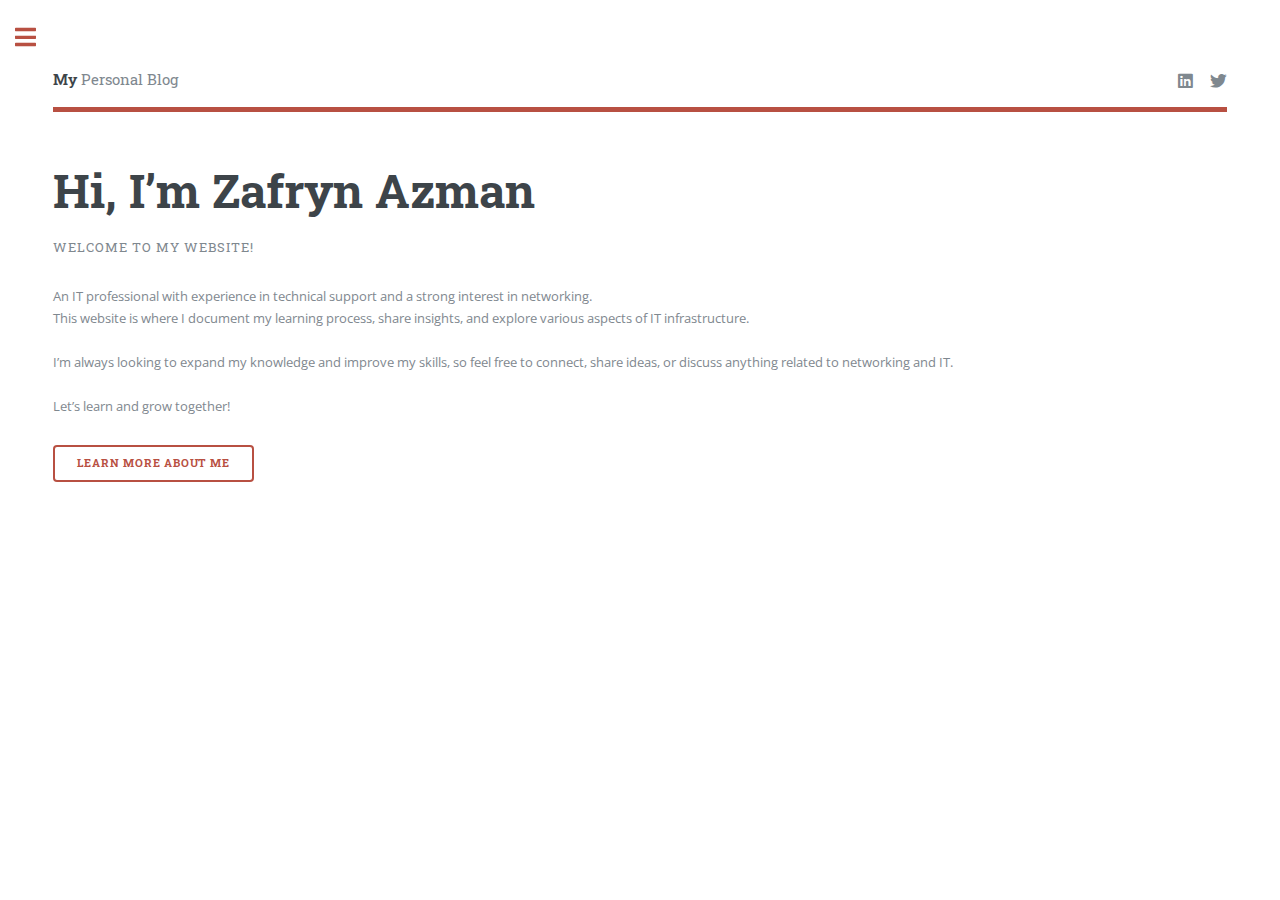
==== commit f731a0b1: "Change and add icon in index and change the font size of icons in main.css" ====
--- a/index.html
+++ b/index.html
@@ -1,252 +1,253 @@
-<!DOCTYPE HTML>
-<!--
-	Editorial by HTML5 UP
-	html5up.net | @ajlkn
-	Free for personal and commercial use under the CCA 3.0 license (html5up.net/license)
--->
-<html>
-	<head>
-		<link rel="icon" type="image/png" sizes="32x32" href=".\html5up-editorial\favicon_io\favicon-32x32.png"><title>My Tech Journey</title>
-		<meta charset="utf-8" />
-		<meta name="viewport" content="width=device-width, initial-scale=1, user-scalable=no" />
-		<link rel="stylesheet" href="assets/css/main.css" />
-	</head>
-	<body class="is-preload">
-
-		<!-- Wrapper -->
-			<div id="wrapper">
-
-				<!-- Main -->
-					<div id="main">
-						<div class="inner">
-
-							<!-- Header -->
-								<header id="header">
-									<a href="index.html" class="logo"><strong>My </strong>Personal Blog</a>
-									<ul class="icons">
-										<li><a href="https://www.linkedin.com/in/zafrynazman" class="icon brands fa-linkedin"><span class="label">LinkedIn</span></a></li>
-									</ul>
-								</header>
-
-							<!-- Banner -->
-								<section id="banner">
-									<div class="content">
-										<header>
-											<h1>Hi, I’m Zafryn Azman</h1>
-											<p>Welcome to my website!</p>
-										</header>
-										<p>An IT professional with experience in technical support and a strong interest in networking. 
-											<br>This website is where I document my learning process, share insights, and explore various aspects of IT infrastructure.
-												<br>
-											<br>I’m always looking to expand my knowledge and improve my skills, so feel free to connect, share ideas, or discuss anything related to networking and IT.
-												<br>
-											<br>Let’s learn and grow together!</p>
-										<ul class="actions">
-											<li><a href="profile.html" class="button big">Learn More About Me</a></li>
-										</ul>
-									</div>
-									<!--<span class="image object">
-										<img src="images/pic10.jpg" alt="" />
-									</span> -->
-								</section>
-
-							<!-- Section -->
-								<!--<section>
-									<header class="major">
-										<h2>Erat lacinia</h2>
-									</header>
-									<div class="features">
-										<article>
-											<span class="icon fa-gem"></span>
-											<div class="content">
-												<h3>Portitor ullamcorper</h3>
-												<p>Aenean ornare velit lacus, ac varius enim lorem ullamcorper dolore. Proin aliquam facilisis ante interdum. Sed nulla amet lorem feugiat tempus aliquam.</p>
-											</div>
-										</article>
-										<article>
-											<span class="icon solid fa-paper-plane"></span>
-											<div class="content">
-												<h3>Sapien veroeros</h3>
-												<p>Aenean ornare velit lacus, ac varius enim lorem ullamcorper dolore. Proin aliquam facilisis ante interdum. Sed nulla amet lorem feugiat tempus aliquam.</p>
-											</div>
-										</article>
-										<article>
-											<span class="icon solid fa-rocket"></span>
-											<div class="content">
-												<h3>Quam lorem ipsum</h3>
-												<p>Aenean ornare velit lacus, ac varius enim lorem ullamcorper dolore. Proin aliquam facilisis ante interdum. Sed nulla amet lorem feugiat tempus aliquam.</p>
-											</div>
-										</article>
-										<article>
-											<span class="icon solid fa-signal"></span>
-											<div class="content">
-												<h3>Sed magna finibus</h3>
-												<p>Aenean ornare velit lacus, ac varius enim lorem ullamcorper dolore. Proin aliquam facilisis ante interdum. Sed nulla amet lorem feugiat tempus aliquam.</p>
-											</div>
-										</article>
-									</div>
-								</section> -->
-
-							<!-- Section -->
-								<!-- <section>
-									<header class="major">
-										<h2>Ipsum sed dolor</h2>
-									</header>
-									<div class="posts">
-										<article>
-											<a href="#" class="image"><img src="images/pic01.jpg" alt="" /></a>
-											<h3>Interdum aenean</h3>
-											<p>Aenean ornare velit lacus, ac varius enim lorem ullamcorper dolore. Proin aliquam facilisis ante interdum. Sed nulla amet lorem feugiat tempus aliquam.</p>
-											<ul class="actions">
-												<li><a href="#" class="button">More</a></li>
-											</ul>
-										</article>
-										<article>
-											<a href="#" class="image"><img src="images/pic02.jpg" alt="" /></a>
-											<h3>Nulla amet dolore</h3>
-											<p>Aenean ornare velit lacus, ac varius enim lorem ullamcorper dolore. Proin aliquam facilisis ante interdum. Sed nulla amet lorem feugiat tempus aliquam.</p>
-											<ul class="actions">
-												<li><a href="#" class="button">More</a></li>
-											</ul>
-										</article>
-										<article>
-											<a href="#" class="image"><img src="images/pic03.jpg" alt="" /></a>
-											<h3>Tempus ullamcorper</h3>
-											<p>Aenean ornare velit lacus, ac varius enim lorem ullamcorper dolore. Proin aliquam facilisis ante interdum. Sed nulla amet lorem feugiat tempus aliquam.</p>
-											<ul class="actions">
-												<li><a href="#" class="button">More</a></li>
-											</ul>
-										</article>
-										<article>
-											<a href="#" class="image"><img src="images/pic04.jpg" alt="" /></a>
-											<h3>Sed etiam facilis</h3>
-											<p>Aenean ornare velit lacus, ac varius enim lorem ullamcorper dolore. Proin aliquam facilisis ante interdum. Sed nulla amet lorem feugiat tempus aliquam.</p>
-											<ul class="actions">
-												<li><a href="#" class="button">More</a></li>
-											</ul>
-										</article>
-										<article>
-											<a href="#" class="image"><img src="images/pic05.jpg" alt="" /></a>
-											<h3>Feugiat lorem aenean</h3>
-											<p>Aenean ornare velit lacus, ac varius enim lorem ullamcorper dolore. Proin aliquam facilisis ante interdum. Sed nulla amet lorem feugiat tempus aliquam.</p>
-											<ul class="actions">
-												<li><a href="#" class="button">More</a></li>
-											</ul>
-										</article>
-										<article>
-											<a href="#" class="image"><img src="images/pic06.jpg" alt="" /></a>
-											<h3>Amet varius aliquam</h3>
-											<p>Aenean ornare velit lacus, ac varius enim lorem ullamcorper dolore. Proin aliquam facilisis ante interdum. Sed nulla amet lorem feugiat tempus aliquam.</p>
-											<ul class="actions">
-												<li><a href="#" class="button">More</a></li>
-											</ul>
-										</article>
-									</div>
-								</section> -->
-
-						</div>
-					</div>
-
-				<!-- Sidebar -->
-					<div id="sidebar">
-						<div class="inner">
-
-							<!-- Search -->
-								<!--<section id="search" class="alt">
-									<form method="post" action="#">
-										<input type="text" name="query" id="query" placeholder="Search" />
-									</form>
-								</section>-->
-
-							<!-- Menu -->
-								<nav id="menu">
-									<header class="major">
-										<h2>Menu</h2>
-									</header>
-									<ul>
-										<li><a href="index.html">Home</a></li>
-										<li><a href="profile.html">About Me</a></li>
-										<!--<li><a href="elements.html">Elements</a></li>-->
-										<li>
-											<span class="opener">Blog Post</span>
-											<ul>
-												<!--<li><a href="#">Lorem Dolor</a></li>
-												<li><a href="#">Ipsum Adipiscing</a></li>
-												<li><a href="#">Tempus Magna</a></li>
-												<li><a href="#">Feugiat Veroeros</a></li>-->
-											</ul>
-										</li>
-										<!--<li><a href="#">Etiam Dolore</a></li>
-										<li><a href="#">Adipiscing</a></li>
-										<li>
-											<span class="opener">Another Submenu</span>
-											<ul>
-												<li><a href="#">Lorem Dolor</a></li>
-												<li><a href="#">Ipsum Adipiscing</a></li>
-												<li><a href="#">Tempus Magna</a></li>
-												<li><a href="#">Feugiat Veroeros</a></li>
-											</ul>
-										</li>
-										<li><a href="#">Maximus Erat</a></li>
-										<li><a href="#">Sapien Mauris</a></li>
-										<li><a href="#">Amet Lacinia</a></li>-->
-									</ul>
-								</nav>
-
-							<!-- Section -->
-								<!--<section>
-									<header class="major">
-										<h2>Ante interdum</h2>
-									</header>
-									<div class="mini-posts">
-										<article>
-											<a href="#" class="image"><img src="images/pic07.jpg" alt="" /></a>
-											<p>Aenean ornare velit lacus, ac varius enim lorem ullamcorper dolore aliquam.</p>
-										</article>
-										<article>
-											<a href="#" class="image"><img src="images/pic08.jpg" alt="" /></a>
-											<p>Aenean ornare velit lacus, ac varius enim lorem ullamcorper dolore aliquam.</p>
-										</article>
-										<article>
-											<a href="#" class="image"><img src="images/pic09.jpg" alt="" /></a>
-											<p>Aenean ornare velit lacus, ac varius enim lorem ullamcorper dolore aliquam.</p>
-										</article>
-									</div>
-									<ul class="actions">
-										<li><a href="#" class="button">More</a></li>
-									</ul>
-								</section>-->		
-
-							<!-- Section -->
-								<section>
-									<header class="major">
-										<h2>Get in touch!</h2>
-									</header>
-									<p>Whether you have insights to share, ideas to discuss, or opportunities to collaborate, I’d love to connect and explore the possibilities together.</p>
-									<ul class="contact">
-										<li class="icon solid fa-envelope"><a>zafrynazman@gmail.com</a></li>
-										<li class="icon solid fa-user"><a href="https://www.linkedin.com/in/zafrynazman">Click for more details: LinkedIn </a></li>
-										<li class="icon solid fa-home">Wilayah Persekutuan<br />
-										Kuala Lumpur</li>
-									</ul>
-								</section>
-
-							<!-- Footer -->
-								<footer id="footer">
-									<p class="copyright">&copy; Zafryn Azman. All rights reserved. <a href="https://www.linkedin.com/in/zafrynazman">Zafryn Azman</a></p>
-								</footer>
-
-						</div>
-					</div>
-
-			</div>
-
-		<!-- Scripts -->
-			<script src="assets/js/jquery.min.js"></script>
-			<script src="assets/js/browser.min.js"></script>
-			<script src="assets/js/breakpoints.min.js"></script>
-			<script src="assets/js/util.js"></script>
-			<script src="assets/js/main.js"></script>
-
-	</body>
+<!DOCTYPE HTML>
+<!--
+	Editorial by HTML5 UP
+	html5up.net | @ajlkn
+	Free for personal and commercial use under the CCA 3.0 license (html5up.net/license)
+-->
+<html>
+	<head>
+		<link rel="icon" type="image/png" sizes="32x32" href=".\html5up-editorial\favicon_io\favicon-32x32.png"><title>My Tech Journey</title>
+		<meta charset="utf-8" />
+		<meta name="viewport" content="width=device-width, initial-scale=1, user-scalable=no" />
+		<link rel="stylesheet" href="assets/css/main.css" />
+	</head>
+	<body class="is-preload">
+
+		<!-- Wrapper -->
+			<div id="wrapper">
+
+				<!-- Main -->
+					<div id="main">
+						<div class="inner">
+
+							<!-- Header -->
+								<header id="header">
+									<a href="index.html" class="logo"><strong>My </strong>Personal Blog</a>
+									<ul class="icons">
+										<li><a href="https://www.linkedin.com/in/zafrynazman" class="icon brands fa-linkedin"><span class="label">LinkedIn</span></a></li>
+										<li><a href="#" class="icon brands fa-twitter"><span class="label">Twitter</span></a></li>
+									</ul>
+								</header>
+
+							<!-- Banner -->
+								<section id="banner">
+									<div class="content">
+										<header>
+											<h1>Hi, I’m Zafryn Azman</h1>
+											<p>Welcome to my website!</p>
+										</header>
+										<p>An IT professional with experience in technical support and a strong interest in networking. 
+											<br>This website is where I document my learning process, share insights, and explore various aspects of IT infrastructure.
+												<br>
+											<br>I’m always looking to expand my knowledge and improve my skills, so feel free to connect, share ideas, or discuss anything related to networking and IT.
+												<br>
+											<br>Let’s learn and grow together!</p>
+										<ul class="actions">
+											<li><a href="profile.html" class="button big">Learn More About Me</a></li>
+										</ul>
+									</div>
+									<!--<span class="image object">
+										<img src="images/pic10.jpg" alt="" />
+									</span> -->
+								</section>
+
+							<!-- Section -->
+								<!--<section>
+									<header class="major">
+										<h2>Erat lacinia</h2>
+									</header>
+									<div class="features">
+										<article>
+											<span class="icon fa-gem"></span>
+											<div class="content">
+												<h3>Portitor ullamcorper</h3>
+												<p>Aenean ornare velit lacus, ac varius enim lorem ullamcorper dolore. Proin aliquam facilisis ante interdum. Sed nulla amet lorem feugiat tempus aliquam.</p>
+											</div>
+										</article>
+										<article>
+											<span class="icon solid fa-paper-plane"></span>
+											<div class="content">
+												<h3>Sapien veroeros</h3>
+												<p>Aenean ornare velit lacus, ac varius enim lorem ullamcorper dolore. Proin aliquam facilisis ante interdum. Sed nulla amet lorem feugiat tempus aliquam.</p>
+											</div>
+										</article>
+										<article>
+											<span class="icon solid fa-rocket"></span>
+											<div class="content">
+												<h3>Quam lorem ipsum</h3>
+												<p>Aenean ornare velit lacus, ac varius enim lorem ullamcorper dolore. Proin aliquam facilisis ante interdum. Sed nulla amet lorem feugiat tempus aliquam.</p>
+											</div>
+										</article>
+										<article>
+											<span class="icon solid fa-signal"></span>
+											<div class="content">
+												<h3>Sed magna finibus</h3>
+												<p>Aenean ornare velit lacus, ac varius enim lorem ullamcorper dolore. Proin aliquam facilisis ante interdum. Sed nulla amet lorem feugiat tempus aliquam.</p>
+											</div>
+										</article>
+									</div>
+								</section> -->
+
+							<!-- Section -->
+								<!-- <section>
+									<header class="major">
+										<h2>Ipsum sed dolor</h2>
+									</header>
+									<div class="posts">
+										<article>
+											<a href="#" class="image"><img src="images/pic01.jpg" alt="" /></a>
+											<h3>Interdum aenean</h3>
+											<p>Aenean ornare velit lacus, ac varius enim lorem ullamcorper dolore. Proin aliquam facilisis ante interdum. Sed nulla amet lorem feugiat tempus aliquam.</p>
+											<ul class="actions">
+												<li><a href="#" class="button">More</a></li>
+											</ul>
+										</article>
+										<article>
+											<a href="#" class="image"><img src="images/pic02.jpg" alt="" /></a>
+											<h3>Nulla amet dolore</h3>
+											<p>Aenean ornare velit lacus, ac varius enim lorem ullamcorper dolore. Proin aliquam facilisis ante interdum. Sed nulla amet lorem feugiat tempus aliquam.</p>
+											<ul class="actions">
+												<li><a href="#" class="button">More</a></li>
+											</ul>
+										</article>
+										<article>
+											<a href="#" class="image"><img src="images/pic03.jpg" alt="" /></a>
+											<h3>Tempus ullamcorper</h3>
+											<p>Aenean ornare velit lacus, ac varius enim lorem ullamcorper dolore. Proin aliquam facilisis ante interdum. Sed nulla amet lorem feugiat tempus aliquam.</p>
+											<ul class="actions">
+												<li><a href="#" class="button">More</a></li>
+											</ul>
+										</article>
+										<article>
+											<a href="#" class="image"><img src="images/pic04.jpg" alt="" /></a>
+											<h3>Sed etiam facilis</h3>
+											<p>Aenean ornare velit lacus, ac varius enim lorem ullamcorper dolore. Proin aliquam facilisis ante interdum. Sed nulla amet lorem feugiat tempus aliquam.</p>
+											<ul class="actions">
+												<li><a href="#" class="button">More</a></li>
+											</ul>
+										</article>
+										<article>
+											<a href="#" class="image"><img src="images/pic05.jpg" alt="" /></a>
+											<h3>Feugiat lorem aenean</h3>
+											<p>Aenean ornare velit lacus, ac varius enim lorem ullamcorper dolore. Proin aliquam facilisis ante interdum. Sed nulla amet lorem feugiat tempus aliquam.</p>
+											<ul class="actions">
+												<li><a href="#" class="button">More</a></li>
+											</ul>
+										</article>
+										<article>
+											<a href="#" class="image"><img src="images/pic06.jpg" alt="" /></a>
+											<h3>Amet varius aliquam</h3>
+											<p>Aenean ornare velit lacus, ac varius enim lorem ullamcorper dolore. Proin aliquam facilisis ante interdum. Sed nulla amet lorem feugiat tempus aliquam.</p>
+											<ul class="actions">
+												<li><a href="#" class="button">More</a></li>
+											</ul>
+										</article>
+									</div>
+								</section> -->
+
+						</div>
+					</div>
+
+				<!-- Sidebar -->
+					<div id="sidebar">
+						<div class="inner">
+
+							<!-- Search -->
+								<!--<section id="search" class="alt">
+									<form method="post" action="#">
+										<input type="text" name="query" id="query" placeholder="Search" />
+									</form>
+								</section>-->
+
+							<!-- Menu -->
+								<nav id="menu">
+									<header class="major">
+										<h2>Menu</h2>
+									</header>
+									<ul>
+										<li><a href="index.html">Home</a></li>
+										<li><a href="profile.html">About Me</a></li>
+										<!--<li><a href="elements.html">Elements</a></li>-->
+										<li>
+											<span class="opener">Blog Post</span>
+											<ul>
+												<!--<li><a href="#">Lorem Dolor</a></li>
+												<li><a href="#">Ipsum Adipiscing</a></li>
+												<li><a href="#">Tempus Magna</a></li>
+												<li><a href="#">Feugiat Veroeros</a></li>-->
+											</ul>
+										</li>
+										<!--<li><a href="#">Etiam Dolore</a></li>
+										<li><a href="#">Adipiscing</a></li>
+										<li>
+											<span class="opener">Another Submenu</span>
+											<ul>
+												<li><a href="#">Lorem Dolor</a></li>
+												<li><a href="#">Ipsum Adipiscing</a></li>
+												<li><a href="#">Tempus Magna</a></li>
+												<li><a href="#">Feugiat Veroeros</a></li>
+											</ul>
+										</li>
+										<li><a href="#">Maximus Erat</a></li>
+										<li><a href="#">Sapien Mauris</a></li>
+										<li><a href="#">Amet Lacinia</a></li>-->
+									</ul>
+								</nav>
+
+							<!-- Section -->
+								<!--<section>
+									<header class="major">
+										<h2>Ante interdum</h2>
+									</header>
+									<div class="mini-posts">
+										<article>
+											<a href="#" class="image"><img src="images/pic07.jpg" alt="" /></a>
+											<p>Aenean ornare velit lacus, ac varius enim lorem ullamcorper dolore aliquam.</p>
+										</article>
+										<article>
+											<a href="#" class="image"><img src="images/pic08.jpg" alt="" /></a>
+											<p>Aenean ornare velit lacus, ac varius enim lorem ullamcorper dolore aliquam.</p>
+										</article>
+										<article>
+											<a href="#" class="image"><img src="images/pic09.jpg" alt="" /></a>
+											<p>Aenean ornare velit lacus, ac varius enim lorem ullamcorper dolore aliquam.</p>
+										</article>
+									</div>
+									<ul class="actions">
+										<li><a href="#" class="button">More</a></li>
+									</ul>
+								</section>-->		
+
+							<!-- Section -->
+								<section>
+									<header class="major">
+										<h2>Get in touch!</h2>
+									</header>
+									<p>Whether you have insights to share, ideas to discuss, or opportunities to collaborate, I’d love to connect and explore the possibilities together.</p>
+									<ul class="contact">
+										<li class="icon solid fa-envelope"><a>zafrynazman@gmail.com</a></li>
+										<li class="icon solid fa-user"><a href="https://www.linkedin.com/in/zafrynazman">Click for more details: LinkedIn </a></li>
+										<li class="icon solid fa-home">Wilayah Persekutuan<br />
+										Kuala Lumpur</li>
+									</ul>
+								</section>
+
+							<!-- Footer -->
+								<footer id="footer">
+									<p class="copyright">&copy; Zafryn Azman. All rights reserved. <a href="https://www.linkedin.com/in/zafrynazman">Zafryn Azman</a></p>
+								</footer>
+
+						</div>
+					</div>
+
+			</div>
+
+		<!-- Scripts -->
+			<script src="assets/js/jquery.min.js"></script>
+			<script src="assets/js/browser.min.js"></script>
+			<script src="assets/js/breakpoints.min.js"></script>
+			<script src="assets/js/util.js"></script>
+			<script src="assets/js/main.js"></script>
+
+	</body>
 </html>--- a/assets/css/main.css
+++ b/assets/css/main.css
@@ -1187,9 +1187,9 @@
 
 /* Icon */
 .icon {
+  display: block;
   text-decoration: none;
   border-bottom: none;
-  font-size: 22px;
   position: relative; }
   .icon:before {
     -moz-osx-font-smoothing: grayscale;
@@ -1360,6 +1360,10 @@
   list-style: none;
   padding: 0; }
   ul.contact li {
+    display: -moz-flex;
+    display: -webkit-flex;
+    display: -ms-flex;
+    display: flex;
     text-decoration: none;
     border-top: solid 1px rgba(210, 215, 217, 0.75);
     margin: 1.5em 0 0 0;
@@ -1369,7 +1373,7 @@
       -moz-osx-font-smoothing: grayscale;
       -webkit-font-smoothing: antialiased;
       display: inline-block;
-      font-style: normal;
+      font-style: small;
       font-variant: normal;
       text-rendering: auto;
       line-height: 1;
@@ -1379,7 +1383,7 @@
     ul.contact li:before {
       color: #B85042;
       display: inline-block;
-      font-size: 1.5em;
+      font-size: 0.85em;
       height: 1.125em;
       left: 0;
       line-height: 1.125em;
